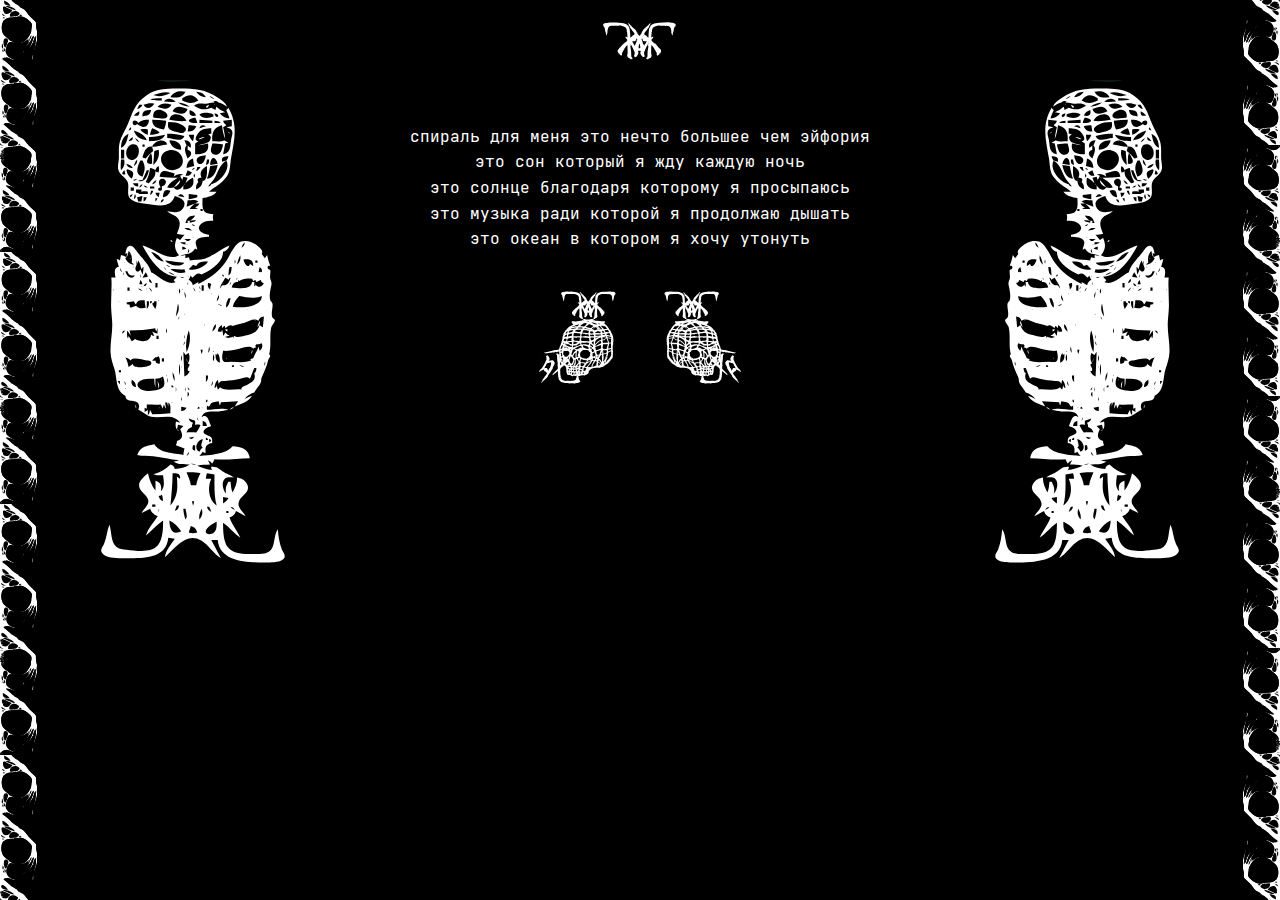
==== index.html @ f7bc1439 "init" ====
<!DOCTYPE html>
<html lang="">

<head>

    <meta charset="utf-8">
    <title>Демо</title>
    <meta name="description" content="Webzin 'взрослые_травмы' which included works created by the tsaptsarap community during the false spring, among which cresan anton, vesperarsncx, determinism and others. Mastered by zzza4em, supported by MNCLT, Kiev, 2021">
    <meta name="viewport" content="width=device-width">
    <link rel="icon" href="images/favicon.png">
    <meta property="og:image" content="assets/tsptsrp/prod/cover.jpg">
    <link href="https://fonts.googleapis.com/css2?family=Ubuntu+Mono:wght@400;700&display=swap" rel="stylesheet">
    <link rel="stylesheet" href="https://unpkg.com/swiper/swiper-bundle.css">
    <script src="https://unpkg.com/swiper/swiper-bundle.js"></script>
    <link rel="stylesheet" href="css/app.min.css">

</head>

<body>
<div class="main tsptsrp">
    <div id="swiper-root" class="swiper-container">
        <div class="swiper-wrapper">
            <div class="swiper-slide" data-hash="взрослые_травмы">
                <div class="zin-page">
                    <p id="swipe-info" class="tsptsrp-tip console-font">листать вправо</p>
                    <img class="img-responsive" src="assets/tsptsrp/prod/cover2--выгоревший-хром@60x80.png" alt="">
                </div>
            </div>
            <div class="swiper-slide" data-hash="epigraph">
                <div class="determinism" style="width: 100vw;">
                    <div class="determinism__content">
                        <img class="img-responsive filter-ink" src="assets/determinism/logo.svg" alt="" style="width: 80px; margin: 0 auto; padding-top: 20px;">
                        <div class="determinism__human">
                            <img class="determinism__human-img-1 img-responsive filter-ink" src="assets/determinism/human.svg" alt="">
                            <article class="article">
                                <p class="article__text console-font" style="text-align: center">
                                    спираль для меня это нечто большее чем эйфория<br>
                                    это сон который я жду каждую ночь<br>
                                    это солнце благодаря которому я просыпаюсь<br>
                                    это музыка ради которой я продолжаю дышать<br>
                                    это океан в котором я хочу утонуть
                                </p>
    <!--                            <h1 class="article__title">??</h1>-->
                                <div class="determinism__mind">
                                    <img class="img-responsive filter-ink determinism__mind-img-1" src="assets/determinism/mind.svg" alt="" style="">
                                    <img class="img-responsive filter-ink determinism__mind-img-2" src="assets/determinism/mind.svg" alt="" style="">
                                </div>
                            </article>
                            <img class="determinism__human-img-2 img-responsive filter-ink" src="assets/determinism/human.svg" alt="">
                        </div>
                    </div>
                </div>
                <style>
                    @media (max-width: 560px) {
                        .determinism {
                            max-width: 560px;
                            display: flex;
                            flex-direction: column;
                            align-items: center;
                            justify-content: center;
                        }
                    }
                </style>
            </div>
            <div class="swiper-slide" data-hash="параллельная_нефть">
                <div class="zin-page">
                    <img class="img-responsive" src="assets/tsptsrp/prod/07-параллельная_нефть.jpg" alt="">
                </div>
            </div>
            <div class="swiper-slide" data-hash="мечты_сбываются">
                <div class="zin-page">
                    <img class="img-responsive" src="assets/tsptsrp/prod/09-флеши-мечты_сбываются.jpg" alt="">
                </div>
            </div>
            <div class="swiper-slide" data-hash="fresh_meat">
                <div class="zin-page">
                    <img class="img-responsive" src="assets/tsptsrp/prod/13-white_meat.png" alt="">
                </div>
            </div>
            <div class="swiper-slide" data-hash="evening_meal">
                <div class="zin-page">
                    <img class="img-responsive" src="assets/tsptsrp/prod/16-evening_meal.png" alt="">
                </div>
            </div>
            <div class="swiper-slide" data-hash="firestarter">
                <div class="zin-page">
                    <img class="img-responsive" src="assets/tsptsrp/prod/firestarter.jpg" alt="">
                </div>
            </div>
            <div class="swiper-slide" data-hash="эвтаназия_манит">
                <div class="zin-page">
                    <img class="img-responsive" src="assets/tsptsrp/prod/04-флеши-эвтаназия_манит.jpg" alt="">
                </div>
            </div>
            <div class="swiper-slide" data-hash="эпитафия">
                <div class="zin-page">
                    <img class="img-responsive" src="assets/tsptsrp/prod/12-эпитафия.jpg" alt="">
                </div>
            </div>
            <div class="swiper-slide" data-hash="последнее_столетие">
                <div class="zin-page">
                    <img class="img-responsive" src="assets/tsptsrp/prod/05-последнее_столетие.jpg" alt="">
                </div>
            </div>
            <div class="swiper-slide" data-hash="министерство_культуры">
                <div class="zin-page">
                    <img class="img-responsive" src="assets/tsptsrp/prod/05-министерство_культуры.jpg" alt="">
                </div>
            </div>
            <div class="swiper-slide" data-hash="eternal">
                <div class="zin-page">
                    <img class="img-responsive" src="assets/tsptsrp/prod/14-eternal.png" alt="">
                </div>
            </div>
            <div class="swiper-slide" data-hash="metamorphosis">
                <div class="zin-page">
                    <img class="img-responsive" src="assets/tsptsrp/prod/15-metamorphosis.png" alt="">
                </div>
            </div>
            <div class="swiper-slide" data-hash="black_minded">
                <div class="zin-page">
                    <img class="img-responsive" src="assets/tsptsrp/prod/18-black_minded.png" alt="">
                </div>
            </div>
            <div class="swiper-slide" data-hash="are_you">
                <div class="zin-page">
                    <img class="img-responsive" src="assets/tsptsrp/prod/20-are_you.png" alt="">
                </div>
            </div>
            <div class="swiper-slide" data-hash="heavy_industry">
                <div class="zin-page">
                    <img class="img-responsive" src="assets/tsptsrp/prod/19-heavy_industry.png" alt="">
                </div>
            </div>
            <div class="swiper-slide" data-hash="they_online">
                <div class="zin-page">
                    <img class="img-responsive" src="assets/tsptsrp/prod/24-they_online.png" alt="">
                </div>
            </div>
            <div class="swiper-slide" data-hash="four_riders">
                <div class="zin-page">
                    <img class="img-responsive" src="assets/tsptsrp/prod/21-four_riders.png" alt="">
                </div>
            </div>
            <div class="swiper-slide" data-hash="acid_bath">
                <div class="zin-page">
                    <img class="img-responsive" src="assets/tsptsrp/prod/22-acidbask20.png" alt="">
                </div>
            </div>
            <div class="swiper-slide" data-hash="liquid_sanity">
                <div class="zin-page">
                    <img class="img-responsive" src="assets/tsptsrp/prod/23-liquid_sanity.png" alt="">
                </div>
            </div>
            <div class="swiper-slide" data-hash="элита_третьего_мира">
                <div class="zin-page">
                    <img class="img-responsive" src="assets/tsptsrp/prod/27-элита_третьего_мира-2.png" alt="">
                </div>
            </div>
            <div class="swiper-slide" data-hash="этого_хочет_бог">
                <div class="zin-page">
                    <img class="img-responsive" src="assets/tsptsrp/prod/28-этого_хочет_бог.png" alt="">
                </div>
            </div>
            <div class="swiper-slide" data-hash="лесной_сон">
                <div class="zin-page">
                    <img class="img-responsive" src="assets/tsptsrp/prod/29-лесной_сон.png" alt="">
                </div>
            </div>
            <div class="swiper-slide" data-hash="purest_wisdom">
                <div class="zin-page">
                    <img class="img-responsive" src="assets/tsptsrp/prod/32-purest-wisdom.png" alt="">
                </div>
            </div>
            <div class="swiper-slide" data-hash="acide_sombre">
                <div class="zin-page">
                    <img class="img-responsive" src="assets/tsptsrp/prod/30-персона-acide-sombre.png" alt="">
                </div>
            </div>
            <div class="swiper-slide" data-hash="hi-fi">
                <div class="zin-page">
                    <img class="img-responsive" src="assets/tsptsrp/prod/33-hifi.png" alt="">
                </div>
            </div>
            <div class="swiper-slide" data-hash="не_важно">
                <div class="zin-page">
                    <img class="img-responsive" src="assets/tsptsrp/prod/11-флеши-не_важно.jpg" alt="">
                </div>
            </div>
            <div class="swiper-slide" data-hash="credits" style="justify-content: center">
                <div class="fw-flex fw-text-center">
                <ul class="credits unlink-parent">
                    <li class="credits-item">
                        <header class="credits-item__header">
                            <h3 class="credits-item__name">
                                <a href="https://www.instagram.com/anton.kresan/" target="_blank">kresan<small class="credits-item__inst">@anton.kresan</small></a>
                            </h3>
                            <a class="credits-item__pages" href="#cresananton">09, 14, 15</a>
                        </header>
                    </li>
                    <li class="credits-item">
                        <header class="credits-item__header">
                            <h3 class="credits-item__name">
                                <a href="https://instagram.com/killswitch_tattoo?igshid=1sau4cgxme5sz" target="_blank">killswitch<small class="credits-item__inst">@killswitch_tattoo</small></a>
                            </h3>
                            <a class="credits-item__pages" href="#velvet_dream">13</a>
                        </header>
                    </li>
                    <li class="credits-item">
                        <header class="credits-item__header">
                            <h3 class="credits-item__name">
                                <a href="https://www.instagram.com/de_terminism/" target="_blank">determinism<small class="credits-item__inst">@determinism</small></a>
                            </h3>
                            <a class="credits-item__pages" href="#firestarter">04</a>
                        </header>
                    </li>
                    <li class="credits-item">
                        <header class="credits-item__header">
                            <h3 class="credits-item__name">
                                <a href="https://www.instagram.com/sasha_animal/" target="_blank">SAD<small class="credits-item__inst">@sasha_animal</small></a>
                            </h3>
                            <a class="credits-item__pages" href="#evening_meal">16</a>
                        </header>
                    </li>
                    <li class="credits-item">
                        <header class="credits-item__header">
                            <h3 class="credits-item__name">
                                <a href="https://www.instagram.com/broken.kos/" target="_blank">broken.kos<small class="credits-item__inst">@broken.kos</small></a>
                            </h3>
                            <a class="credits-item__pages" href="#nevermind">17</a>
                        </header>
                    </li>
                    <li class="credits-item">
                        <header class="credits-item__header">
                            <h3 class="credits-item__name">
                                <a href="https://www.instagram.com/reactive_mind/" target="_blank">reactive_mind<small class="credits-item__inst">@reactive_mind</small></a>
                            </h3>
                            <a class="credits-item__pages" href="#black_minded">18</a>
                        </header>
                    </li>
                    <li class="credits-item">
                        <header class="credits-item__header">
                            <h3 class="credits-item__name">
                                <a href="https://www.instagram.com/slavakononov/" target="_blank">GERTSOG<small class="credits-item__inst">@slavakononov</small></a>
                            </h3>
                            <a class="credits-item__pages" href="#heavy_industry">19</a>
                        </header>
                    </li>
                    <li class="credits-item">
                        <header class="credits-item__header">
                            <h3 class="credits-item__name">
                                <a href="https://www.instagram.com/ave__marina/" target="_blank">ave marina<small class="credits-item__inst">@ave__marina</small></a>
                            </h3>
                            <a class="credits-item__pages" href="#are_you">20</a>
                        </header>
                    </li>
                    <li class="credits-item">
                        <header class="credits-item__header">
                            <h3 class="credits-item__name">
                                <a href="https://www.instagram.com/mx_sft_/" target="_blank">mx sft<small class="credits-item__inst">@mx_sft_</small></a>
                            </h3>
                            <a class="credits-item__pages" href="#four_riders">21, 29</a>
                        </header>
                    </li>
                    <li class="credits-item">
                        <header class="credits-item__header">
                            <h3 class="credits-item__name">
                                <a href="https://www.instagram.com/potemki.ttt/" target="_blank">ПОТЕМКИ<small class="credits-item__inst">@potemki.ttt</small></a>
                            </h3>
                            <a class="credits-item__pages" href="#этого_хочет_бог">28</a>
                        </header>
                    </li>
                    <li class="credits-item">
                        <header class="credits-item__header">
                            <h3 class="credits-item__name">
                                <a href="https://www.instagram.com/acidbask/" target="_blank">acidbask<small class="credits-item__inst">@acidbask</small></a>
                            </h3>
                            <a class="credits-item__pages" href="#acid_bath">22</a>
                        </header>
                    </li>
                    <li class="credits-item">
                        <header class="credits-item__header">
                            <h3 class="credits-item__name">
                                <a href="https://www.instagram.com/dasetattoo/" target="_blank">termodaser<small class="credits-item__inst">@dasetattoo</small></a>
                            </h3>
                            <a class="credits-item__pages" href="#liquid_sanity">23</a>
                        </header>
                    </li>
                    <li class="credits-item">
                        <header class="credits-item__header">
                            <h3 class="credits-item__name">
                                <a href="https://www.instagram.com/dsmt/" target="_blank">dsmt<small class="credits-item__inst">@dsmt</small></a>
                            </h3>
                            <a class="credits-item__pages" href="#they_online">24</a>
                        </header>
                    </li>
                    <li class="credits-item">
                        <header class="credits-item__header">
                            <h3 class="credits-item__name">
                                <a href="https://www.instagram.com/staglaagh/" target="_blank">staglaagh<small class="credits-item__inst">@staglaagh</small></a>
                            </h3>
                            <a class="credits-item__pages" href="#не_за_горами">25</a>
                        </header>
                    </li>
                    <li class="credits-item">
                        <header class="credits-item__header">
                            <h3 class="credits-item__name">
                                <a href="https://www.instagram.com/delux_upgrade/" target="_blank">delux<small class="credits-item__inst">@delux_upgrade</small></a>
                            </h3>
                            <a class="credits-item__pages" href="#purest_wisdom">32</a>
                        </header>
                    </li>
                    <li class="credits-item">
                        <header class="credits-item__header">
                            <h3 class="credits-item__name">
                                <a href="https://www.instagram.com/darkery.iskra_tattoo/" target="_blank">darkery_iskra<small class="credits-item__inst">@darkery.iskra_tattoo</small></a>
                            </h3>
                            <a class="credits-item__pages" href="#hi-fi">33</a>
                        </header>
                    </li>
                    <li class="credits-item">
                        <header class="credits-item__header">
                            <h3 class="credits-item__name">
                                <a href="https://www.instagram.com/zzza4em/" target="_blank">зачем<small class="credits-item__inst">@zzza4em</small></a>
                            </h3>
                            <a class="credits-item__pages" href="#cover">curator</a>
                        </header>
                    </li>
                </ul>
                </div>
            </div>
        </div>
        <div class="swiper-pagination"></div>
    </div>
    <style>
        .swiper-slide {
            display: flex;
            align-items: center;
            background: black;
        }
        .swiper-pagination-bullet-active {
            background: black;
        }
    </style>
</div>
<template id="zin-page">
    <div class="swiper-slide" data-hash="детские_травмы">
        <div class="zin-page">
            <img class="img-responsive" src="assets/tsptsrp/prod/00-флеши-детские_травмы.jpg" alt="">
        </div>
    </div>
</template>
<script src="https://unpkg.com/splitting/dist/splitting.min.js"></script>
<script src="js/app.min.js"></script>
</body>
</html>
---- css/app.min.css ----
@charset "UTF-8";@import url(https://fonts.googleapis.com/css?family=Press+Start+2P);*,::after,::before{-webkit-box-sizing:border-box;box-sizing:border-box}html{font-family:sans-serif;line-height:1.15;-webkit-text-size-adjust:100%;-webkit-tap-highlight-color:transparent}article,aside,figcaption,figure,footer,header,hgroup,main,nav,section{display:block}body{margin:0;font-family:-apple-system,BlinkMacSystemFont,"Segoe UI",Roboto,"Helvetica Neue",Arial,"Noto Sans","Liberation Sans",sans-serif,"Apple Color Emoji","Segoe UI Emoji","Segoe UI Symbol","Noto Color Emoji";font-size:1rem;font-weight:400;line-height:1.5;color:#212529;text-align:left;background-color:#fff}[tabindex="-1"]:focus:not(:focus-visible){outline:0!important}hr{-webkit-box-sizing:content-box;box-sizing:content-box;height:0;overflow:visible}h1,h2,h3,h4,h5,h6{margin-top:0;margin-bottom:.5rem}p{margin-top:0;margin-bottom:1rem}abbr[data-original-title],abbr[title]{text-decoration:underline;-webkit-text-decoration:underline dotted;text-decoration:underline dotted;cursor:help;border-bottom:0;-webkit-text-decoration-skip-ink:none;text-decoration-skip-ink:none}address{margin-bottom:1rem;font-style:normal;line-height:inherit}dl,ol,ul{margin-top:0;margin-bottom:1rem}ol ol,ol ul,ul ol,ul ul{margin-bottom:0}dt{font-weight:700}dd{margin-bottom:.5rem;margin-left:0}blockquote{margin:0 0 1rem}b,strong{font-weight:bolder}small{font-size:80%}sub,sup{position:relative;font-size:75%;line-height:0;vertical-align:baseline}sub{bottom:-.25em}sup{top:-.5em}a{color:#007bff;text-decoration:none;background-color:transparent}a:hover{color:#0056b3;text-decoration:underline}a:not([href]):not([class]){color:inherit;text-decoration:none}a:not([href]):not([class]):hover{color:inherit;text-decoration:none}code,kbd,pre,samp{font-family:SFMono-Regular,Menlo,Monaco,Consolas,"Liberation Mono","Courier New",monospace;font-size:1em}pre{margin-top:0;margin-bottom:1rem;overflow:auto;-ms-overflow-style:scrollbar}figure{margin:0 0 1rem}img{vertical-align:middle;border-style:none}svg{overflow:hidden;vertical-align:middle}table{border-collapse:collapse}caption{padding-top:.75rem;padding-bottom:.75rem;color:#6c757d;text-align:left;caption-side:bottom}th{text-align:inherit;text-align:-webkit-match-parent}label{display:inline-block;margin-bottom:.5rem}button{border-radius:0}button:focus:not(:focus-visible){outline:0}button,input,optgroup,select,textarea{margin:0;font-family:inherit;font-size:inherit;line-height:inherit}button,input{overflow:visible}button,select{text-transform:none}[role=button]{cursor:pointer}select{word-wrap:normal}[type=button],[type=reset],[type=submit],button{-webkit-appearance:button}[type=button]:not(:disabled),[type=reset]:not(:disabled),[type=submit]:not(:disabled),button:not(:disabled){cursor:pointer}[type=button]::-moz-focus-inner,[type=reset]::-moz-focus-inner,[type=submit]::-moz-focus-inner,button::-moz-focus-inner{padding:0;border-style:none}input[type=checkbox],input[type=radio]{-webkit-box-sizing:border-box;box-sizing:border-box;padding:0}textarea{overflow:auto;resize:vertical}fieldset{min-width:0;padding:0;margin:0;border:0}legend{display:block;width:100%;max-width:100%;padding:0;margin-bottom:.5rem;font-size:1.5rem;line-height:inherit;color:inherit;white-space:normal}progress{vertical-align:baseline}[type=number]::-webkit-inner-spin-button,[type=number]::-webkit-outer-spin-button{height:auto}[type=search]{outline-offset:-2px;-webkit-appearance:none}[type=search]::-webkit-search-decoration{-webkit-appearance:none}::-webkit-file-upload-button{font:inherit;-webkit-appearance:button}output{display:inline-block}summary{display:list-item;cursor:pointer}template{display:none}[hidden]{display:none!important}@font-face{font-family:Soviet;font-style:normal;font-weight:400;src:local("Soviet"),url(../fonts/sovietlegacy.woff2) format("woff2")}@font-face{font-family:Soviet;font-style:normal;font-weight:700;src:local("Soviet"),url(../fonts/sovietlegacy.woff2) format("woff2")}@font-face{font-family:Soviet;font-style:normal;font-weight:800;src:local("Soviet"),url(../fonts/sovietlegacy.woff2) format("woff2")}@font-face{font-family:Soviet;font-style:normal;font-weight:900;src:local("Soviet"),url(../fonts/sovietlegacy.woff2) format("woff2")}@font-face{font-family:Clacon;font-style:normal;font-weight:400;src:local("Clacon"),url(../fonts/clacon.woff2) format("woff2")}@font-face{font-family:JetBrains;font-style:normal;font-weight:400;src:local("JetBrains"),url(../fonts/JetBrainsMono-Regular.woff2) format("woff2")}@font-face{font-family:JetBrains;font-style:normal;font-weight:500;src:local("JetBrains"),url(../fonts/JetBrainsMono-Medium.woff2) format("woff2")}@font-face{font-family:JetBrains;font-style:italic;font-weight:400;src:local("JetBrains"),url(../fonts/JetBrainsMono-Italic.woff2) format("woff2")}@font-face{font-family:JetBrains;font-style:normal;font-weight:700;src:local("JetBrains"),url(../fonts/JetBrainsMono-Bold.woff2) format("woff2")}::-webkit-input-placeholder{color:#666;color:#666}::-moz-placeholder{color:#666;color:#666}:-ms-input-placeholder{color:#666;color:#666}::-ms-input-placeholder{color:#666;color:#666}::placeholder{color:#666;color:#666}::-moz-selection{background-color:orange;color:#fff}::selection{background-color:orange;color:#fff}input,textarea{outline:0}input:focus:required:invalid,textarea:focus:required:invalid{border-color:red}input:required:valid,textarea:required:valid{border-color:green}body{font-family:JetBrains,sans-serif;font-size:16px;min-width:320px;position:relative;line-height:1.65;overflow-x:hidden;color:#333}.fw-text-center{text-align:center}*{margin:0;padding:0}body,html{width:100%;height:100%}body{position:relative;overflow:hidden}.noise{position:fixed;top:0;left:0;width:100vw;height:100vh;overflow:hidden;pointer-events:none;opacity:1;z-index:450}.noise:before{content:'';position:absolute;top:0;left:0;right:0;bottom:0;background:url(https://ice-creme.de/images/background-noise.png);pointer-events:none;will-change:background-position;-webkit-animation:noise 1s infinite alternate;animation:noise 1s infinite alternate}.lines{position:fixed;left:0;top:0;width:100vw;height:100vh;pointer-events:none;z-index:300;opacity:.6;will-change:opacity;-webkit-animation:opacity 3s linear infinite;animation:opacity 3s linear infinite}.lines:before{content:'';position:absolute;left:0;top:0;right:0;bottom:0;pointer-events:none;background:-webkit-gradient(linear,left top,left bottom,color-stop(50%,transparent),color-stop(51%,rgba(0,0,0,.5)));background:-o-linear-gradient(top,transparent 50%,rgba(0,0,0,.5) 51%);background:linear-gradient(to bottom,transparent 50%,rgba(0,0,0,.5) 51%);background-size:100% 4px;will-change:background,background-size;-webkit-animation:scanlines .2s linear infinite;animation:scanlines .2s linear infinite}.main{position:fixed;top:0;left:0;font-family:'Press Start 2P',cursive;color:#fff;width:100vw;height:100%;background:#000}.main .noise:before{background-size:150%}.main .vhs{will-change:text-shadow;-webkit-animation:rgbText 2s steps(9) 0s infinite alternate;animation:rgbText 2s steps(9) 0s infinite alternate}.main .vhs-img{-webkit-filter:invert(100%) drop-shadow(-1px 1px 8px rgba(255, 255, 255, .6)) drop-shadow(1px -1px 8px rgba(255, 255, 235, .7)) drop-shadow(0 0 1px rgba(251, 0, 231, .8)) drop-shadow(0 0 3px rgba(0, 233, 235, .8)) drop-shadow(0 0 3px rgba(0, 242, 14, .8)) drop-shadow(0 0 3px rgba(244, 45, 0, .8)) drop-shadow(0 0 3px rgba(59, 0, 226, .8));filter:invert(100%) drop-shadow(-1px 1px 8px rgba(255, 255, 255, .6)) drop-shadow(1px -1px 8px rgba(255, 255, 235, .7)) drop-shadow(0 0 1px rgba(251, 0, 231, .8)) drop-shadow(0 0 3px rgba(0, 233, 235, .8)) drop-shadow(0 0 3px rgba(0, 242, 14, .8)) drop-shadow(0 0 3px rgba(244, 45, 0, .8)) drop-shadow(0 0 3px rgba(59, 0, 226, .8))}.main .vhs-img--antinegative{-webkit-filter:drop-shadow(-1px 1px 8px rgba(255, 255, 255, .6)) drop-shadow(1px -1px 8px rgba(255, 255, 235, .7)) drop-shadow(0 0 1px rgba(251, 0, 231, .8)) drop-shadow(0 0 3px rgba(0, 233, 235, .8)) drop-shadow(0 0 3px rgba(0, 242, 14, .8)) drop-shadow(0 0 3px rgba(244, 45, 0, .8)) drop-shadow(0 0 3px rgba(59, 0, 226, .8));filter:drop-shadow(-1px 1px 8px rgba(255, 255, 255, .6)) drop-shadow(1px -1px 8px rgba(255, 255, 235, .7)) drop-shadow(0 0 1px rgba(251, 0, 231, .8)) drop-shadow(0 0 3px rgba(0, 233, 235, .8)) drop-shadow(0 0 3px rgba(0, 242, 14, .8)) drop-shadow(0 0 3px rgba(244, 45, 0, .8)) drop-shadow(0 0 3px rgba(59, 0, 226, .8))}.main .time{position:absolute;right:2rem;top:2rem;z-index:2;will-change:text-shadow;-webkit-animation:rgbText 1s steps(9) 0s infinite alternate;animation:rgbText 1s steps(9) 0s infinite alternate}.main .counter{position:absolute;left:2rem;bottom:2rem;z-index:2;will-change:text-shadow;-webkit-animation:rgbText 1s steps(9) 0s infinite alternate;animation:rgbText 1s steps(9) 0s infinite alternate}@-webkit-keyframes noise{0%,100%{background-position:0 0}10%{background-position:-5% -10%}20%{background-position:-15% 5%}30%{background-position:7% -25%}40%{background-position:20% 25%}50%{background-position:-25% 10%}60%{background-position:15% 5%}70%{background-position:0 15%}80%{background-position:25% 35%}90%{background-position:-10% 10%}}@keyframes noise{0%,100%{background-position:0 0}10%{background-position:-5% -10%}20%{background-position:-15% 5%}30%{background-position:7% -25%}40%{background-position:20% 25%}50%{background-position:-25% 10%}60%{background-position:15% 5%}70%{background-position:0 15%}80%{background-position:25% 35%}90%{background-position:-10% 10%}}@-webkit-keyframes opacity{0%{opacity:.6}20%{opacity:.3}35%{opacity:.5}50%{opacity:.8}60%{opacity:.4}80%{opacity:.7}100%{opacity:.6}}@keyframes opacity{0%{opacity:.6}20%{opacity:.3}35%{opacity:.5}50%{opacity:.8}60%{opacity:.4}80%{opacity:.7}100%{opacity:.6}}@-webkit-keyframes scanlines{from{background:-webkit-gradient(linear,left top,left bottom,color-stop(50%,transparent),color-stop(51%,rgba(0,0,0,.5)));background:linear-gradient(to bottom,transparent 50%,rgba(0,0,0,.5) 51%);background-size:100% 4px}to{background:-webkit-gradient(linear,left top,left bottom,color-stop(50%,rgba(0,0,0,.5)),color-stop(51%,transparent));background:linear-gradient(to bottom,rgba(0,0,0,.5) 50%,transparent 51%);background-size:100% 4px}}@keyframes scanlines{from{background:-webkit-gradient(linear,left top,left bottom,color-stop(50%,transparent),color-stop(51%,rgba(0,0,0,.5)));background:-o-linear-gradient(top,transparent 50%,rgba(0,0,0,.5) 51%);background:linear-gradient(to bottom,transparent 50%,rgba(0,0,0,.5) 51%);background-size:100% 4px}to{background:-webkit-gradient(linear,left top,left bottom,color-stop(50%,rgba(0,0,0,.5)),color-stop(51%,transparent));background:-o-linear-gradient(top,rgba(0,0,0,.5) 50%,transparent 51%);background:linear-gradient(to bottom,rgba(0,0,0,.5) 50%,transparent 51%);background-size:100% 4px}}@-webkit-keyframes rgbText{0%{text-shadow:-1px 1px 8px rgba(255,255,255,.6),1px -1px 8px rgba(255,255,235,.7),0 0 1px rgba(251,0,231,.8),0 0 3px rgba(0,233,235,.8),0 0 3px rgba(0,242,14,.8),0 0 3px rgba(244,45,0,.8),0 0 3px rgba(59,0,226,.8)}25%{text-shadow:-1px 1px 8px rgba(255,255,255,.6),1px -1px 8px rgba(255,255,235,.7),0 0 1px rgba(251,0,231,.8),0 0 3px rgba(0,233,235,.8),0 0 3px rgba(0,242,14,.8),0 0 3px rgba(244,45,0,.8),0 0 3px rgba(59,0,226,.8)}45%{text-shadow:-1px 1px 8px rgba(255,255,255,.6),1px -1px 8px rgba(255,255,235,.7),5px 0 1px rgba(251,0,231,.8),0 5px 1px rgba(0,233,235,.8),-5px 0 1px rgba(0,242,14,.8),0 -5px 1px rgba(244,45,0,.8),5px 0 1px rgba(59,0,226,.8)}50%{text-shadow:-1px 1px 8px rgba(255,255,255,.6),1px -1px 8px rgba(255,255,235,.7),-5px 0 1px rgba(251,0,231,.8),0 -5px 1px rgba(0,233,235,.8),5px 0 1px rgba(0,242,14,.8),0 5px 1px rgba(244,45,0,.8),-5px 0 1px rgba(59,0,226,.8)}55%{text-shadow:-1px 1px 8px rgba(255,255,255,.6),1px -1px 8px rgba(255,255,235,.7),0 0 3px rgba(251,0,231,.8),0 0 3px rgba(0,233,235,.8),0 0 3px rgba(0,242,14,.8),0 0 3px rgba(244,45,0,.8),0 0 3px rgba(59,0,226,.8)}90%{text-shadow:-1px 1px 8px rgba(255,255,255,.6),1px -1px 8px rgba(255,255,235,.7),-5px 0 1px rgba(251,0,231,.8),0 5px 1px rgba(0,233,235,.8),5px 0 1px rgba(0,242,14,.8),0 -5px 1px rgba(244,45,0,.8),5px 0 1px rgba(59,0,226,.8)}100%{text-shadow:-1px 1px 8px rgba(255,255,255,.6),1px -1px 8px rgba(255,255,235,.7),5px 0 1px rgba(251,0,231,.8),0 -5px 1px rgba(0,233,235,.8),-5px 0 1px rgba(0,242,14,.8),0 5px 1px rgba(244,45,0,.8),-5px 0 1px rgba(59,0,226,.8)}}@keyframes rgbText{0%{text-shadow:-1px 1px 8px rgba(255,255,255,.6),1px -1px 8px rgba(255,255,235,.7),0 0 1px rgba(251,0,231,.8),0 0 3px rgba(0,233,235,.8),0 0 3px rgba(0,242,14,.8),0 0 3px rgba(244,45,0,.8),0 0 3px rgba(59,0,226,.8)}25%{text-shadow:-1px 1px 8px rgba(255,255,255,.6),1px -1px 8px rgba(255,255,235,.7),0 0 1px rgba(251,0,231,.8),0 0 3px rgba(0,233,235,.8),0 0 3px rgba(0,242,14,.8),0 0 3px rgba(244,45,0,.8),0 0 3px rgba(59,0,226,.8)}45%{text-shadow:-1px 1px 8px rgba(255,255,255,.6),1px -1px 8px rgba(255,255,235,.7),5px 0 1px rgba(251,0,231,.8),0 5px 1px rgba(0,233,235,.8),-5px 0 1px rgba(0,242,14,.8),0 -5px 1px rgba(244,45,0,.8),5px 0 1px rgba(59,0,226,.8)}50%{text-shadow:-1px 1px 8px rgba(255,255,255,.6),1px -1px 8px rgba(255,255,235,.7),-5px 0 1px rgba(251,0,231,.8),0 -5px 1px rgba(0,233,235,.8),5px 0 1px rgba(0,242,14,.8),0 5px 1px rgba(244,45,0,.8),-5px 0 1px rgba(59,0,226,.8)}55%{text-shadow:-1px 1px 8px rgba(255,255,255,.6),1px -1px 8px rgba(255,255,235,.7),0 0 3px rgba(251,0,231,.8),0 0 3px rgba(0,233,235,.8),0 0 3px rgba(0,242,14,.8),0 0 3px rgba(244,45,0,.8),0 0 3px rgba(59,0,226,.8)}90%{text-shadow:-1px 1px 8px rgba(255,255,255,.6),1px -1px 8px rgba(255,255,235,.7),-5px 0 1px rgba(251,0,231,.8),0 5px 1px rgba(0,233,235,.8),5px 0 1px rgba(0,242,14,.8),0 -5px 1px rgba(244,45,0,.8),5px 0 1px rgba(59,0,226,.8)}100%{text-shadow:-1px 1px 8px rgba(255,255,255,.6),1px -1px 8px rgba(255,255,235,.7),5px 0 1px rgba(251,0,231,.8),0 -5px 1px rgba(0,233,235,.8),-5px 0 1px rgba(0,242,14,.8),0 5px 1px rgba(244,45,0,.8),-5px 0 1px rgba(59,0,226,.8)}}@-webkit-keyframes rgbImg{0%{-webkit-filter:invert(100%) drop-shadow(-1px 1px 8px rgba(255, 255, 255, .6)) drop-shadow(1px -1px 8px rgba(255, 255, 235, .7)) drop-shadow(0 0 1px rgba(251, 0, 231, .8)) drop-shadow(0 0 3px rgba(0, 233, 235, .8)) drop-shadow(0 0 3px rgba(0, 242, 14, .8)) drop-shadow(0 0 3px rgba(244, 45, 0, .8)) drop-shadow(0 0 3px rgba(59, 0, 226, .8));filter:invert(100%) drop-shadow(-1px 1px 8px rgba(255, 255, 255, .6)) drop-shadow(1px -1px 8px rgba(255, 255, 235, .7)) drop-shadow(0 0 1px rgba(251, 0, 231, .8)) drop-shadow(0 0 3px rgba(0, 233, 235, .8)) drop-shadow(0 0 3px rgba(0, 242, 14, .8)) drop-shadow(0 0 3px rgba(244, 45, 0, .8)) drop-shadow(0 0 3px rgba(59, 0, 226, .8))}25%{-webkit-filter:invert(100%) drop-shadow(-1px 1px 8px rgba(255, 255, 255, .6)) drop-shadow(1px -1px 8px rgba(255, 255, 235, .7)) drop-shadow(0 0 1px rgba(251, 0, 231, .8)) drop-shadow(0 0 3px rgba(0, 242, 14, .8)) drop-shadow(0 0 3px rgba(244, 45, 0, .8)) drop-shadow(0 0 3px rgba(59, 0, 226, .8));filter:invert(100%) drop-shadow(-1px 1px 8px rgba(255, 255, 255, .6)) drop-shadow(1px -1px 8px rgba(255, 255, 235, .7)) drop-shadow(0 0 1px rgba(251, 0, 231, .8)) drop-shadow(0 0 3px rgba(0, 242, 14, .8)) drop-shadow(0 0 3px rgba(244, 45, 0, .8)) drop-shadow(0 0 3px rgba(59, 0, 226, .8))}45%{-webkit-filter:invert(100%) drop-shadow(-1px 1px 8px rgba(255, 255, 255, .6)) drop-shadow(1px -1px 8px rgba(255, 255, 235, .7)) drop-shadow(5px 0 1px rgba(251, 0, 231, .8)) drop-shadow(0 5px 1px rgba(0, 233, 235, .8)) drop-shadow(-5px 0 1px rgba(0, 242, 14, .8)) drop-shadow(0 -5px 1px rgba(244, 45, 0, .8));filter:invert(100%) drop-shadow(-1px 1px 8px rgba(255, 255, 255, .6)) drop-shadow(1px -1px 8px rgba(255, 255, 235, .7)) drop-shadow(5px 0 1px rgba(251, 0, 231, .8)) drop-shadow(0 5px 1px rgba(0, 233, 235, .8)) drop-shadow(-5px 0 1px rgba(0, 242, 14, .8)) drop-shadow(0 -5px 1px rgba(244, 45, 0, .8))}50%{-webkit-filter:invert(100%) drop-shadow(-1px 1px 8px rgba(255, 255, 255, .6)) drop-shadow(1px -1px 8px rgba(255, 255, 235, .7)) drop-shadow(-5px 0 1px rgba(251, 0, 231, .8)) drop-shadow(0 -5px 1px rgba(0, 233, 235, .8)) drop-shadow(5px 0 1px rgba(0, 242, 14, .8)) drop-shadow(0 5px 1px rgba(244, 45, 0, .8)) drop-shadow(-5px 0 1px rgba(59, 0, 226, .8));filter:invert(100%) drop-shadow(-1px 1px 8px rgba(255, 255, 255, .6)) drop-shadow(1px -1px 8px rgba(255, 255, 235, .7)) drop-shadow(-5px 0 1px rgba(251, 0, 231, .8)) drop-shadow(0 -5px 1px rgba(0, 233, 235, .8)) drop-shadow(5px 0 1px rgba(0, 242, 14, .8)) drop-shadow(0 5px 1px rgba(244, 45, 0, .8)) drop-shadow(-5px 0 1px rgba(59, 0, 226, .8))}55%{-webkit-filter:invert(100%) drop-shadow(-1px 1px 8px rgba(255, 255, 255, .6)) drop-shadow(1px -1px 8px rgba(255, 255, 235, .7)) drop-shadow(0 0 3px rgba(251, 0, 231, .8)) drop-shadow(0 0 3px rgba(0, 233, 235, .8)) drop-shadow(0 0 3px rgba(244, 45, 0, .8)) drop-shadow(0 0 3px rgba(59, 0, 226, .8));filter:invert(100%) drop-shadow(-1px 1px 8px rgba(255, 255, 255, .6)) drop-shadow(1px -1px 8px rgba(255, 255, 235, .7)) drop-shadow(0 0 3px rgba(251, 0, 231, .8)) drop-shadow(0 0 3px rgba(0, 233, 235, .8)) drop-shadow(0 0 3px rgba(244, 45, 0, .8)) drop-shadow(0 0 3px rgba(59, 0, 226, .8))}90%{-webkit-filter:invert(100%) drop-shadow(-1px 1px 8px rgba(255, 255, 255, .6)) drop-shadow(1px -1px 8px rgba(255, 255, 235, .7)) drop-shadow(-5px 0 1px rgba(251, 0, 231, .8)) drop-shadow(0 5px 1px rgba(0, 233, 235, .8)) drop-shadow(0 -5px 1px rgba(244, 45, 0, .8)) drop-shadow(5px 0 1px rgba(59, 0, 226, .8));filter:invert(100%) drop-shadow(-1px 1px 8px rgba(255, 255, 255, .6)) drop-shadow(1px -1px 8px rgba(255, 255, 235, .7)) drop-shadow(-5px 0 1px rgba(251, 0, 231, .8)) drop-shadow(0 5px 1px rgba(0, 233, 235, .8)) drop-shadow(0 -5px 1px rgba(244, 45, 0, .8)) drop-shadow(5px 0 1px rgba(59, 0, 226, .8))}100%{-webkit-filter:invert(100%) drop-shadow(-1px 1px 8px rgba(255, 255, 255, .6)) drop-shadow(1px -1px 8px rgba(255, 255, 235, .7)) drop-shadow(5px 0 1px rgba(251, 0, 231, .8)) drop-shadow(0 -5px 1px rgba(0, 233, 235, .8)) drop-shadow(-5px 0 1px rgba(0, 242, 14, .8)) drop-shadow(0 5px 1px rgba(244, 45, 0, .8)) drop-shadow(-5px 0 1px rgba(59, 0, 226, .8));filter:invert(100%) drop-shadow(-1px 1px 8px rgba(255, 255, 255, .6)) drop-shadow(1px -1px 8px rgba(255, 255, 235, .7)) drop-shadow(5px 0 1px rgba(251, 0, 231, .8)) drop-shadow(0 -5px 1px rgba(0, 233, 235, .8)) drop-shadow(-5px 0 1px rgba(0, 242, 14, .8)) drop-shadow(0 5px 1px rgba(244, 45, 0, .8)) drop-shadow(-5px 0 1px rgba(59, 0, 226, .8))}}@keyframes rgbImg{0%{-webkit-filter:invert(100%) drop-shadow(-1px 1px 8px rgba(255, 255, 255, .6)) drop-shadow(1px -1px 8px rgba(255, 255, 235, .7)) drop-shadow(0 0 1px rgba(251, 0, 231, .8)) drop-shadow(0 0 3px rgba(0, 233, 235, .8)) drop-shadow(0 0 3px rgba(0, 242, 14, .8)) drop-shadow(0 0 3px rgba(244, 45, 0, .8)) drop-shadow(0 0 3px rgba(59, 0, 226, .8));filter:invert(100%) drop-shadow(-1px 1px 8px rgba(255, 255, 255, .6)) drop-shadow(1px -1px 8px rgba(255, 255, 235, .7)) drop-shadow(0 0 1px rgba(251, 0, 231, .8)) drop-shadow(0 0 3px rgba(0, 233, 235, .8)) drop-shadow(0 0 3px rgba(0, 242, 14, .8)) drop-shadow(0 0 3px rgba(244, 45, 0, .8)) drop-shadow(0 0 3px rgba(59, 0, 226, .8))}25%{-webkit-filter:invert(100%) drop-shadow(-1px 1px 8px rgba(255, 255, 255, .6)) drop-shadow(1px -1px 8px rgba(255, 255, 235, .7)) drop-shadow(0 0 1px rgba(251, 0, 231, .8)) drop-shadow(0 0 3px rgba(0, 242, 14, .8)) drop-shadow(0 0 3px rgba(244, 45, 0, .8)) drop-shadow(0 0 3px rgba(59, 0, 226, .8));filter:invert(100%) drop-shadow(-1px 1px 8px rgba(255, 255, 255, .6)) drop-shadow(1px -1px 8px rgba(255, 255, 235, .7)) drop-shadow(0 0 1px rgba(251, 0, 231, .8)) drop-shadow(0 0 3px rgba(0, 242, 14, .8)) drop-shadow(0 0 3px rgba(244, 45, 0, .8)) drop-shadow(0 0 3px rgba(59, 0, 226, .8))}45%{-webkit-filter:invert(100%) drop-shadow(-1px 1px 8px rgba(255, 255, 255, .6)) drop-shadow(1px -1px 8px rgba(255, 255, 235, .7)) drop-shadow(5px 0 1px rgba(251, 0, 231, .8)) drop-shadow(0 5px 1px rgba(0, 233, 235, .8)) drop-shadow(-5px 0 1px rgba(0, 242, 14, .8)) drop-shadow(0 -5px 1px rgba(244, 45, 0, .8));filter:invert(100%) drop-shadow(-1px 1px 8px rgba(255, 255, 255, .6)) drop-shadow(1px -1px 8px rgba(255, 255, 235, .7)) drop-shadow(5px 0 1px rgba(251, 0, 231, .8)) drop-shadow(0 5px 1px rgba(0, 233, 235, .8)) drop-shadow(-5px 0 1px rgba(0, 242, 14, .8)) drop-shadow(0 -5px 1px rgba(244, 45, 0, .8))}50%{-webkit-filter:invert(100%) drop-shadow(-1px 1px 8px rgba(255, 255, 255, .6)) drop-shadow(1px -1px 8px rgba(255, 255, 235, .7)) drop-shadow(-5px 0 1px rgba(251, 0, 231, .8)) drop-shadow(0 -5px 1px rgba(0, 233, 235, .8)) drop-shadow(5px 0 1px rgba(0, 242, 14, .8)) drop-shadow(0 5px 1px rgba(244, 45, 0, .8)) drop-shadow(-5px 0 1px rgba(59, 0, 226, .8));filter:invert(100%) drop-shadow(-1px 1px 8px rgba(255, 255, 255, .6)) drop-shadow(1px -1px 8px rgba(255, 255, 235, .7)) drop-shadow(-5px 0 1px rgba(251, 0, 231, .8)) drop-shadow(0 -5px 1px rgba(0, 233, 235, .8)) drop-shadow(5px 0 1px rgba(0, 242, 14, .8)) drop-shadow(0 5px 1px rgba(244, 45, 0, .8)) drop-shadow(-5px 0 1px rgba(59, 0, 226, .8))}55%{-webkit-filter:invert(100%) drop-shadow(-1px 1px 8px rgba(255, 255, 255, .6)) drop-shadow(1px -1px 8px rgba(255, 255, 235, .7)) drop-shadow(0 0 3px rgba(251, 0, 231, .8)) drop-shadow(0 0 3px rgba(0, 233, 235, .8)) drop-shadow(0 0 3px rgba(244, 45, 0, .8)) drop-shadow(0 0 3px rgba(59, 0, 226, .8));filter:invert(100%) drop-shadow(-1px 1px 8px rgba(255, 255, 255, .6)) drop-shadow(1px -1px 8px rgba(255, 255, 235, .7)) drop-shadow(0 0 3px rgba(251, 0, 231, .8)) drop-shadow(0 0 3px rgba(0, 233, 235, .8)) drop-shadow(0 0 3px rgba(244, 45, 0, .8)) drop-shadow(0 0 3px rgba(59, 0, 226, .8))}90%{-webkit-filter:invert(100%) drop-shadow(-1px 1px 8px rgba(255, 255, 255, .6)) drop-shadow(1px -1px 8px rgba(255, 255, 235, .7)) drop-shadow(-5px 0 1px rgba(251, 0, 231, .8)) drop-shadow(0 5px 1px rgba(0, 233, 235, .8)) drop-shadow(0 -5px 1px rgba(244, 45, 0, .8)) drop-shadow(5px 0 1px rgba(59, 0, 226, .8));filter:invert(100%) drop-shadow(-1px 1px 8px rgba(255, 255, 255, .6)) drop-shadow(1px -1px 8px rgba(255, 255, 235, .7)) drop-shadow(-5px 0 1px rgba(251, 0, 231, .8)) drop-shadow(0 5px 1px rgba(0, 233, 235, .8)) drop-shadow(0 -5px 1px rgba(244, 45, 0, .8)) drop-shadow(5px 0 1px rgba(59, 0, 226, .8))}100%{-webkit-filter:invert(100%) drop-shadow(-1px 1px 8px rgba(255, 255, 255, .6)) drop-shadow(1px -1px 8px rgba(255, 255, 235, .7)) drop-shadow(5px 0 1px rgba(251, 0, 231, .8)) drop-shadow(0 -5px 1px rgba(0, 233, 235, .8)) drop-shadow(-5px 0 1px rgba(0, 242, 14, .8)) drop-shadow(0 5px 1px rgba(244, 45, 0, .8)) drop-shadow(-5px 0 1px rgba(59, 0, 226, .8));filter:invert(100%) drop-shadow(-1px 1px 8px rgba(255, 255, 255, .6)) drop-shadow(1px -1px 8px rgba(255, 255, 235, .7)) drop-shadow(5px 0 1px rgba(251, 0, 231, .8)) drop-shadow(0 -5px 1px rgba(0, 233, 235, .8)) drop-shadow(-5px 0 1px rgba(0, 242, 14, .8)) drop-shadow(0 5px 1px rgba(244, 45, 0, .8)) drop-shadow(-5px 0 1px rgba(59, 0, 226, .8))}}@-webkit-keyframes type{0%,19%{opacity:0}100%,20%{opacity:1}}@keyframes type{0%,19%{opacity:0}100%,20%{opacity:1}}@-webkit-keyframes rotate-center{0%{-webkit-transform:rotate(0);transform:rotate(0)}100%{-webkit-transform:rotate(360deg);transform:rotate(360deg)}}@keyframes rotate-center{0%{-webkit-transform:rotate(0);transform:rotate(0)}20%{-webkit-transform:rotate(74deg) scale(1.1);transform:rotate(74deg) scale(1.1)}40%{-webkit-transform:rotate(148deg) scale(1.4);transform:rotate(148deg) scale(1.4)}60%{-webkit-transform:rotate(222deg) scale(1.2);transform:rotate(222deg) scale(1.2)}80%{-webkit-transform:rotate(296deg) scale(1);transform:rotate(296deg) scale(1)}100%{-webkit-transform:rotate(360deg);transform:rotate(360deg)}}.rotate-center{-webkit-animation:rotate-center 2.6s cubic-bezier(.95,.05,.795,.035) infinite both;animation:rotate-center 2.6s cubic-bezier(.95,.05,.795,.035) infinite both}.swiper-container{width:100vw;height:100vh;height:calc(var(--vh,1vh) * 100)}.title,h1,h2{font-family:Soviet,sans-serif}p{font-family:'Ubuntu Mono',monospace}.cover{display:-webkit-box;display:-ms-flexbox;display:flex}.cover__title{margin:auto;padding-bottom:50%;font-size:2.5em}.cover__title b{display:block;font-size:2.1em;position:relative;left:-5px;line-height:1}.cover__title--dsl{font-size:80px;padding-bottom:10px;word-break:break-word}.book-page{position:relative;height:100%;padding:20px;padding-top:2rem;padding-bottom:4rem;background-image:-webkit-gradient(linear,left top,left bottom,from(#212529),to(#333));background-image:-o-linear-gradient(#212529,#333);background-image:linear-gradient(#212529,#333);color:#d9f3ff;overflow-y:scroll}.book-page--flex{display:-webkit-box;display:-ms-flexbox;display:flex}.book-page--center{display:-webkit-box;display:-ms-flexbox;display:flex;-webkit-box-align:center;-ms-flex-align:center;align-items:center;-webkit-box-pack:center;-ms-flex-pack:center;justify-content:center}.book-page__credits{height:100%;padding:50px}.book-page__footer{position:absolute;bottom:0;left:0;right:0;text-align:center}.book-page__footer--static{position:static}.zin-page{display:-webkit-box;display:-ms-flexbox;display:flex;margin:0 auto;background:#000}.zin-page img{max-height:100vh;margin:0 auto}.credits{padding:0;margin:0;list-style:none}.credits-item__header{display:-webkit-box;display:-ms-flexbox;display:flex}.credits-item__name{margin-right:auto;font-family:Soviet,sans-serif}.credits-item__inst{padding-left:5px;font-family:JetBrains,monospace;font-size:11px;text-decoration:underline}.credits-item__pages{margin-left:15px;font-family:Soviet,sans-serif}.text-field p{font-size:1.3em}.img-responsive{display:block;max-width:100%}.i418{position:absolute;width:306px;top:0;-webkit-filter:invert(100%);filter:invert(100%)}.js-question{display:none}.js-question--visible{display:inline-block}.unlink-parent a{color:inherit;text-decoration:none}.unlink-parent a:active,.unlink-parent a:hover,.unlink-parent a:visited{color:inherit}.console-font{font-family:JetBrains,monospace;font-size:1.4em!important;line-height:1.6em}.slide-bottom{-webkit-animation:slide-bottom .5s cubic-bezier(.25,.46,.45,.94) both;animation:slide-bottom .5s cubic-bezier(.25,.46,.45,.94) both}@-webkit-keyframes slide-bottom{0%{-webkit-transform:translateY(-100px);transform:translateY(-100px)}100%{-webkit-transform:translateY(0);transform:translateY(0)}}@keyframes slide-bottom{0%{-webkit-transform:translateY(-100px);transform:translateY(-100px)}100%{-webkit-transform:translateY(0);transform:translateY(0)}}.determinism{position:relative;padding:0 37px}.determinism::before{content:'';position:absolute;left:0;top:0;bottom:0;background-image:url(../../assets/determinism/border.svg);-webkit-filter:invert(1);filter:invert(1);width:37px;background-repeat-x:no-repeat;background-repeat-y:repeat;background-position-x:-22px;background-size:60px;z-index:0}.determinism::after{content:'';position:absolute;right:0;top:0;bottom:0;background-image:url(../../assets/determinism/border.svg);-webkit-filter:invert(1);filter:invert(1);width:37px;background-repeat-x:no-repeat;background-repeat-y:repeat;background-position-x:-22px;background-size:60px;-webkit-transform:rotate(180deg);-ms-transform:rotate(180deg);transform:rotate(180deg);z-index:0}.determinism__content{height:100vh;overflow-y:auto}.determinism__human{display:-webkit-box;display:-ms-flexbox;display:flex;-ms-flex-pack:distribute;justify-content:space-around}.determinism__human-img-1{max-width:230px;width:100%;padding:20px 0}@media (max-width:1200px){.determinism__human-img-1{display:none}}.determinism__human-img-2{max-width:230px;width:100%;padding:20px 0;-webkit-transform:scaleX(-1);-ms-transform:scaleX(-1);transform:scaleX(-1)}@media (max-width:1200px){.determinism__human-img-2{display:none}}.determinism__mind{display:-webkit-box;display:-ms-flexbox;display:flex;-webkit-box-pack:center;-ms-flex-pack:center;justify-content:center}.determinism__mind-img-1{width:120px;padding-top:20px;margin-left:auto}.determinism__mind-img-2{width:120px;padding-top:20px;-webkit-transform:scaleX(-1);-ms-transform:scaleX(-1);transform:scaleX(-1);margin-right:auto}.filter-ink{-webkit-filter:invert(1);filter:invert(1)}.article{padding-top:4rem;padding-left:20px;padding-right:20px}.article h1,.article h2{margin-bottom:1.8rem;font-size:2.5em;text-align:center}@media (max-width:1200px){.article h1,.article h2{text-align:left;word-break:break-all;text-align:left}}.article p{max-width:630px;font-size:16px!important;margin:0 auto}::-webkit-scrollbar{width:0}.demo-intro{background:#212529;color:#eee;overflow:auto}.demo-intro__text{max-width:640px;padding-top:40px;padding-left:15px;padding-right:15px;padding-bottom:40px;margin:0 auto}.demo-intro__text h3{margin-top:20px}.demo-intro__text ol>li>ol{padding-left:20px;font-size:.8em}.tsptsrp-tip{opacity:0;visibility:hidden;position:absolute;color:#000;text-align:center;left:50%;margin-left:-83px;top:12px;-webkit-transform:translateX(-50%);-ms-transform:translateX(-50%);transform:translateX(-50%);font-size:15px!important;background:#fff;display:block;padding:3px 20px;-webkit-box-shadow:-3px 3px 14px -1px grey;box-shadow:-3px 3px 14px -1px grey;border-radius:2px}.tsptsrp-tip.slide-bottom{opacity:1;visibility:visible}
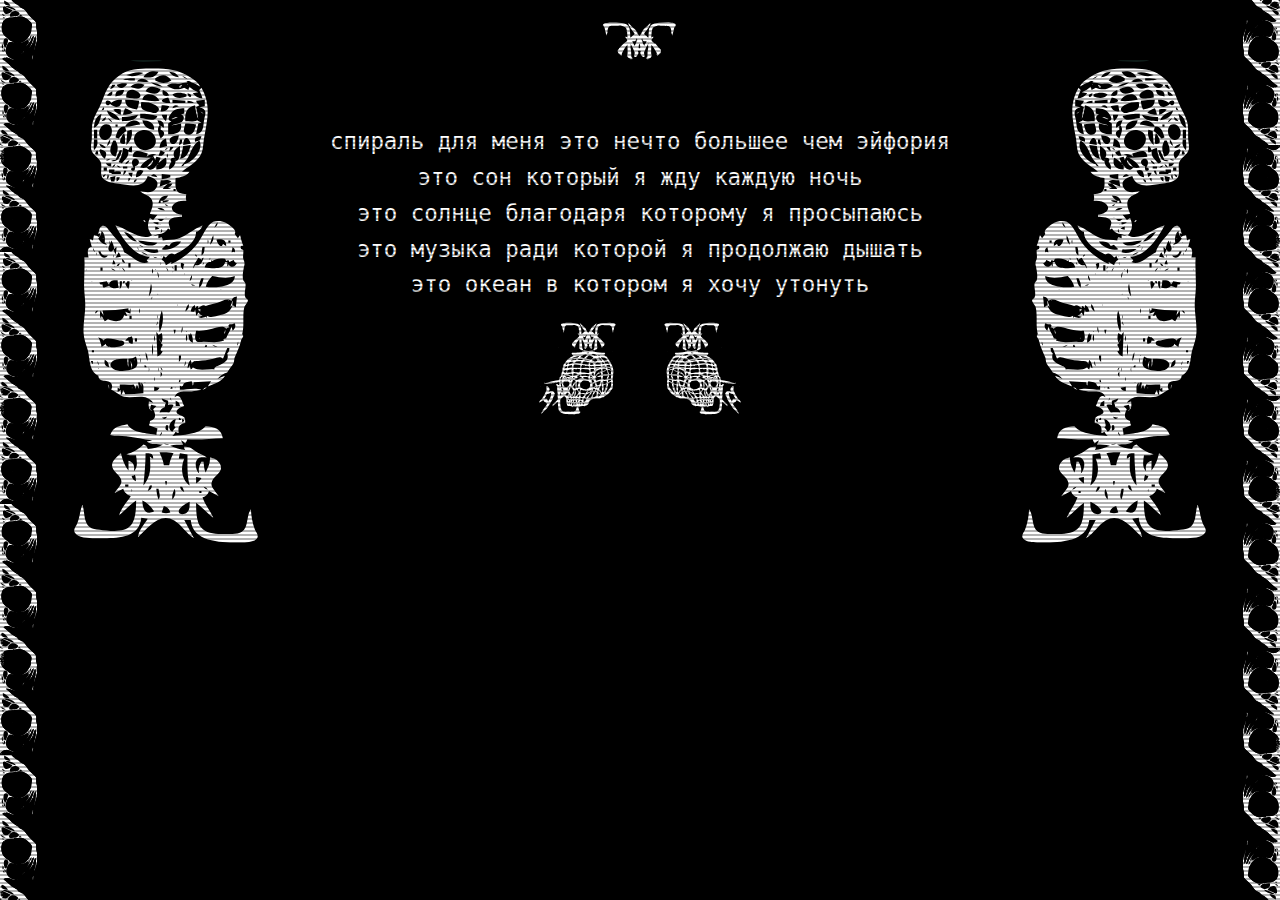
==== commit 9491b61d: "extend dsmt" ====
--- a/index.html
+++ b/index.html
@@ -17,7 +17,9 @@
 </head>
 
 <body>
+<div class="lines"></div>
 <div class="main tsptsrp">
+    <div class="noise"></div>
     <div id="swiper-root" class="swiper-container">
         <div class="swiper-wrapper">
             <div class="swiper-slide" data-hash="взрослые_травмы">
@@ -27,40 +29,22 @@
                 </div>
             </div>
             <div class="swiper-slide" data-hash="epigraph">
-                <div class="determinism" style="width: 100vw;">
-                    <div class="determinism__content">
-                        <img class="img-responsive filter-ink" src="assets/determinism/logo.svg" alt="" style="width: 80px; margin: 0 auto; padding-top: 20px;">
-                        <div class="determinism__human">
-                            <img class="determinism__human-img-1 img-responsive filter-ink" src="assets/determinism/human.svg" alt="">
+                <section class="page-quote">
+                    <div class="page-quote__wrap">
+                        <div class="page-quote__content">
                             <article class="article">
-                                <p class="article__text console-font" style="text-align: center">
+                                <p>
                                     спираль для меня это нечто большее чем эйфория<br>
                                     это сон который я жду каждую ночь<br>
                                     это солнце благодаря которому я просыпаюсь<br>
                                     это музыка ради которой я продолжаю дышать<br>
                                     это океан в котором я хочу утонуть
                                 </p>
-    <!--                            <h1 class="article__title">??</h1>-->
-                                <div class="determinism__mind">
-                                    <img class="img-responsive filter-ink determinism__mind-img-1" src="assets/determinism/mind.svg" alt="" style="">
-                                    <img class="img-responsive filter-ink determinism__mind-img-2" src="assets/determinism/mind.svg" alt="" style="">
-                                </div>
+                                <div class="page-quote__end-mark"></div>
                             </article>
-                            <img class="determinism__human-img-2 img-responsive filter-ink" src="assets/determinism/human.svg" alt="">
                         </div>
                     </div>
-                </div>
-                <style>
-                    @media (max-width: 560px) {
-                        .determinism {
-                            max-width: 560px;
-                            display: flex;
-                            flex-direction: column;
-                            align-items: center;
-                            justify-content: center;
-                        }
-                    }
-                </style>
+                </section>
             </div>
             <div class="swiper-slide" data-hash="параллельная_нефть">
                 <div class="zin-page">
@@ -77,6 +61,23 @@
                     <img class="img-responsive" src="assets/tsptsrp/prod/13-white_meat.png" alt="">
                 </div>
             </div>
+            <div class="swiper-slide" data-hash="quote1">
+                <section class="page-quote">
+                    <div class="page-quote__wrap">
+                        <div class="page-quote__content">
+                            <article class="article">
+                                <p>
+                                    видит бог я сделала всё возможное чтобы он вырос набожным ребенком<br>
+                                    каждый раз когда они приезжали мы молились,<br>
+                                    причастие каждую неделю, воскресная школа, ему никогда не терпелось, <br>
+                                    "у меня болят колени", - постоянно говорил он, но я знала что это во благо
+                                </p>
+                                <div class="page-quote__end-mark"></div>
+                            </article>
+                        </div>
+                    </div>
+                </section>
+            </div>
             <div class="swiper-slide" data-hash="evening_meal">
                 <div class="zin-page">
                     <img class="img-responsive" src="assets/tsptsrp/prod/16-evening_meal.png" alt="">
@@ -92,6 +93,25 @@
                     <img class="img-responsive" src="assets/tsptsrp/prod/04-флеши-эвтаназия_манит.jpg" alt="">
                 </div>
             </div>
+            <div class="swiper-slide" data-hash="quote2">
+                <div class="swiper-slide" data-hash="epigraph">
+                    <section class="page-quote">
+                        <div class="page-quote__wrap">
+                            <div class="page-quote__content">
+                                <article class="article">
+                                    <p>
+                                        бойся ты страны грибов<br>
+                                        хоть и манят её звуки<br>
+                                        встретишь ты там ничего<br>
+                                        кроме плача и разлуки
+                                    </p>
+                                    <div class="page-quote__end-mark"></div>
+                                </article>
+                            </div>
+                        </div>
+                    </section>
+                </div>
+            </div>
             <div class="swiper-slide" data-hash="эпитафия">
                 <div class="zin-page">
                     <img class="img-responsive" src="assets/tsptsrp/prod/12-эпитафия.jpg" alt="">
@@ -132,14 +152,29 @@
                     <img class="img-responsive" src="assets/tsptsrp/prod/19-heavy_industry.png" alt="">
                 </div>
             </div>
+            <div class="swiper-slide" data-hash="digital_sad">
+                <div class="zin-page">
+                    <img class="img-responsive" src="assets/tsptsrp/prod/digital_sad--white.jpg" alt="">
+                </div>
+            </div>
             <div class="swiper-slide" data-hash="they_online">
                 <div class="zin-page">
                     <img class="img-responsive" src="assets/tsptsrp/prod/24-they_online.png" alt="">
                 </div>
             </div>
+            <div class="swiper-slide" data-hash="serotonin_debt">
+                <div class="zin-page">
+                    <img class="img-responsive" src="assets/tsptsrp/prod/25-serotonin_debt.png" alt="">
+                </div>
+            </div>
+            <div class="swiper-slide" data-hash="error_commit">
+                <div class="zin-page">
+                    <img class="img-responsive" src="assets/tsptsrp/prod/25-error_commit.png" alt="">
+                </div>
+            </div>
             <div class="swiper-slide" data-hash="four_riders">
                 <div class="zin-page">
-                    <img class="img-responsive" src="assets/tsptsrp/prod/21-four_riders.png" alt="">
+                    <img class="img-responsive" src="assets/tsptsrp/prod/21-four_riders.v2.png" alt="">
                 </div>
             </div>
             <div class="swiper-slide" data-hash="acid_bath">
--- a/css/app.min.css
+++ b/css/app.min.css
@@ -1 +1 @@
-@charset "UTF-8";@import url(https://fonts.googleapis.com/css?family=Press+Start+2P);*,::after,::before{-webkit-box-sizing:border-box;box-sizing:border-box}html{font-family:sans-serif;line-height:1.15;-webkit-text-size-adjust:100%;-webkit-tap-highlight-color:transparent}article,aside,figcaption,figure,footer,header,hgroup,main,nav,section{display:block}body{margin:0;font-family:-apple-system,BlinkMacSystemFont,"Segoe UI",Roboto,"Helvetica Neue",Arial,"Noto Sans","Liberation Sans",sans-serif,"Apple Color Emoji","Segoe UI Emoji","Segoe UI Symbol","Noto Color Emoji";font-size:1rem;font-weight:400;line-height:1.5;color:#212529;text-align:left;background-color:#fff}[tabindex="-1"]:focus:not(:focus-visible){outline:0!important}hr{-webkit-box-sizing:content-box;box-sizing:content-box;height:0;overflow:visible}h1,h2,h3,h4,h5,h6{margin-top:0;margin-bottom:.5rem}p{margin-top:0;margin-bottom:1rem}abbr[data-original-title],abbr[title]{text-decoration:underline;-webkit-text-decoration:underline dotted;text-decoration:underline dotted;cursor:help;border-bottom:0;-webkit-text-decoration-skip-ink:none;text-decoration-skip-ink:none}address{margin-bottom:1rem;font-style:normal;line-height:inherit}dl,ol,ul{margin-top:0;margin-bottom:1rem}ol ol,ol ul,ul ol,ul ul{margin-bottom:0}dt{font-weight:700}dd{margin-bottom:.5rem;margin-left:0}blockquote{margin:0 0 1rem}b,strong{font-weight:bolder}small{font-size:80%}sub,sup{position:relative;font-size:75%;line-height:0;vertical-align:baseline}sub{bottom:-.25em}sup{top:-.5em}a{color:#007bff;text-decoration:none;background-color:transparent}a:hover{color:#0056b3;text-decoration:underline}a:not([href]):not([class]){color:inherit;text-decoration:none}a:not([href]):not([class]):hover{color:inherit;text-decoration:none}code,kbd,pre,samp{font-family:SFMono-Regular,Menlo,Monaco,Consolas,"Liberation Mono","Courier New",monospace;font-size:1em}pre{margin-top:0;margin-bottom:1rem;overflow:auto;-ms-overflow-style:scrollbar}figure{margin:0 0 1rem}img{vertical-align:middle;border-style:none}svg{overflow:hidden;vertical-align:middle}table{border-collapse:collapse}caption{padding-top:.75rem;padding-bottom:.75rem;color:#6c757d;text-align:left;caption-side:bottom}th{text-align:inherit;text-align:-webkit-match-parent}label{display:inline-block;margin-bottom:.5rem}button{border-radius:0}button:focus:not(:focus-visible){outline:0}button,input,optgroup,select,textarea{margin:0;font-family:inherit;font-size:inherit;line-height:inherit}button,input{overflow:visible}button,select{text-transform:none}[role=button]{cursor:pointer}select{word-wrap:normal}[type=button],[type=reset],[type=submit],button{-webkit-appearance:button}[type=button]:not(:disabled),[type=reset]:not(:disabled),[type=submit]:not(:disabled),button:not(:disabled){cursor:pointer}[type=button]::-moz-focus-inner,[type=reset]::-moz-focus-inner,[type=submit]::-moz-focus-inner,button::-moz-focus-inner{padding:0;border-style:none}input[type=checkbox],input[type=radio]{-webkit-box-sizing:border-box;box-sizing:border-box;padding:0}textarea{overflow:auto;resize:vertical}fieldset{min-width:0;padding:0;margin:0;border:0}legend{display:block;width:100%;max-width:100%;padding:0;margin-bottom:.5rem;font-size:1.5rem;line-height:inherit;color:inherit;white-space:normal}progress{vertical-align:baseline}[type=number]::-webkit-inner-spin-button,[type=number]::-webkit-outer-spin-button{height:auto}[type=search]{outline-offset:-2px;-webkit-appearance:none}[type=search]::-webkit-search-decoration{-webkit-appearance:none}::-webkit-file-upload-button{font:inherit;-webkit-appearance:button}output{display:inline-block}summary{display:list-item;cursor:pointer}template{display:none}[hidden]{display:none!important}@font-face{font-family:Soviet;font-style:normal;font-weight:400;src:local("Soviet"),url(../fonts/sovietlegacy.woff2) format("woff2")}@font-face{font-family:Soviet;font-style:normal;font-weight:700;src:local("Soviet"),url(../fonts/sovietlegacy.woff2) format("woff2")}@font-face{font-family:Soviet;font-style:normal;font-weight:800;src:local("Soviet"),url(../fonts/sovietlegacy.woff2) format("woff2")}@font-face{font-family:Soviet;font-style:normal;font-weight:900;src:local("Soviet"),url(../fonts/sovietlegacy.woff2) format("woff2")}@font-face{font-family:Clacon;font-style:normal;font-weight:400;src:local("Clacon"),url(../fonts/clacon.woff2) format("woff2")}@font-face{font-family:JetBrains;font-style:normal;font-weight:400;src:local("JetBrains"),url(../fonts/JetBrainsMono-Regular.woff2) format("woff2")}@font-face{font-family:JetBrains;font-style:normal;font-weight:500;src:local("JetBrains"),url(../fonts/JetBrainsMono-Medium.woff2) format("woff2")}@font-face{font-family:JetBrains;font-style:italic;font-weight:400;src:local("JetBrains"),url(../fonts/JetBrainsMono-Italic.woff2) format("woff2")}@font-face{font-family:JetBrains;font-style:normal;font-weight:700;src:local("JetBrains"),url(../fonts/JetBrainsMono-Bold.woff2) format("woff2")}::-webkit-input-placeholder{color:#666;color:#666}::-moz-placeholder{color:#666;color:#666}:-ms-input-placeholder{color:#666;color:#666}::-ms-input-placeholder{color:#666;color:#666}::placeholder{color:#666;color:#666}::-moz-selection{background-color:orange;color:#fff}::selection{background-color:orange;color:#fff}input,textarea{outline:0}input:focus:required:invalid,textarea:focus:required:invalid{border-color:red}input:required:valid,textarea:required:valid{border-color:green}body{font-family:JetBrains,sans-serif;font-size:16px;min-width:320px;position:relative;line-height:1.65;overflow-x:hidden;color:#333}.fw-text-center{text-align:center}*{margin:0;padding:0}body,html{width:100%;height:100%}body{position:relative;overflow:hidden}.noise{position:fixed;top:0;left:0;width:100vw;height:100vh;overflow:hidden;pointer-events:none;opacity:1;z-index:450}.noise:before{content:'';position:absolute;top:0;left:0;right:0;bottom:0;background:url(https://ice-creme.de/images/background-noise.png);pointer-events:none;will-change:background-position;-webkit-animation:noise 1s infinite alternate;animation:noise 1s infinite alternate}.lines{position:fixed;left:0;top:0;width:100vw;height:100vh;pointer-events:none;z-index:300;opacity:.6;will-change:opacity;-webkit-animation:opacity 3s linear infinite;animation:opacity 3s linear infinite}.lines:before{content:'';position:absolute;left:0;top:0;right:0;bottom:0;pointer-events:none;background:-webkit-gradient(linear,left top,left bottom,color-stop(50%,transparent),color-stop(51%,rgba(0,0,0,.5)));background:-o-linear-gradient(top,transparent 50%,rgba(0,0,0,.5) 51%);background:linear-gradient(to bottom,transparent 50%,rgba(0,0,0,.5) 51%);background-size:100% 4px;will-change:background,background-size;-webkit-animation:scanlines .2s linear infinite;animation:scanlines .2s linear infinite}.main{position:fixed;top:0;left:0;font-family:'Press Start 2P',cursive;color:#fff;width:100vw;height:100%;background:#000}.main .noise:before{background-size:150%}.main .vhs{will-change:text-shadow;-webkit-animation:rgbText 2s steps(9) 0s infinite alternate;animation:rgbText 2s steps(9) 0s infinite alternate}.main .vhs-img{-webkit-filter:invert(100%) drop-shadow(-1px 1px 8px rgba(255, 255, 255, .6)) drop-shadow(1px -1px 8px rgba(255, 255, 235, .7)) drop-shadow(0 0 1px rgba(251, 0, 231, .8)) drop-shadow(0 0 3px rgba(0, 233, 235, .8)) drop-shadow(0 0 3px rgba(0, 242, 14, .8)) drop-shadow(0 0 3px rgba(244, 45, 0, .8)) drop-shadow(0 0 3px rgba(59, 0, 226, .8));filter:invert(100%) drop-shadow(-1px 1px 8px rgba(255, 255, 255, .6)) drop-shadow(1px -1px 8px rgba(255, 255, 235, .7)) drop-shadow(0 0 1px rgba(251, 0, 231, .8)) drop-shadow(0 0 3px rgba(0, 233, 235, .8)) drop-shadow(0 0 3px rgba(0, 242, 14, .8)) drop-shadow(0 0 3px rgba(244, 45, 0, .8)) drop-shadow(0 0 3px rgba(59, 0, 226, .8))}.main .vhs-img--antinegative{-webkit-filter:drop-shadow(-1px 1px 8px rgba(255, 255, 255, .6)) drop-shadow(1px -1px 8px rgba(255, 255, 235, .7)) drop-shadow(0 0 1px rgba(251, 0, 231, .8)) drop-shadow(0 0 3px rgba(0, 233, 235, .8)) drop-shadow(0 0 3px rgba(0, 242, 14, .8)) drop-shadow(0 0 3px rgba(244, 45, 0, .8)) drop-shadow(0 0 3px rgba(59, 0, 226, .8));filter:drop-shadow(-1px 1px 8px rgba(255, 255, 255, .6)) drop-shadow(1px -1px 8px rgba(255, 255, 235, .7)) drop-shadow(0 0 1px rgba(251, 0, 231, .8)) drop-shadow(0 0 3px rgba(0, 233, 235, .8)) drop-shadow(0 0 3px rgba(0, 242, 14, .8)) drop-shadow(0 0 3px rgba(244, 45, 0, .8)) drop-shadow(0 0 3px rgba(59, 0, 226, .8))}.main .time{position:absolute;right:2rem;top:2rem;z-index:2;will-change:text-shadow;-webkit-animation:rgbText 1s steps(9) 0s infinite alternate;animation:rgbText 1s steps(9) 0s infinite alternate}.main .counter{position:absolute;left:2rem;bottom:2rem;z-index:2;will-change:text-shadow;-webkit-animation:rgbText 1s steps(9) 0s infinite alternate;animation:rgbText 1s steps(9) 0s infinite alternate}@-webkit-keyframes noise{0%,100%{background-position:0 0}10%{background-position:-5% -10%}20%{background-position:-15% 5%}30%{background-position:7% -25%}40%{background-position:20% 25%}50%{background-position:-25% 10%}60%{background-position:15% 5%}70%{background-position:0 15%}80%{background-position:25% 35%}90%{background-position:-10% 10%}}@keyframes noise{0%,100%{background-position:0 0}10%{background-position:-5% -10%}20%{background-position:-15% 5%}30%{background-position:7% -25%}40%{background-position:20% 25%}50%{background-position:-25% 10%}60%{background-position:15% 5%}70%{background-position:0 15%}80%{background-position:25% 35%}90%{background-position:-10% 10%}}@-webkit-keyframes opacity{0%{opacity:.6}20%{opacity:.3}35%{opacity:.5}50%{opacity:.8}60%{opacity:.4}80%{opacity:.7}100%{opacity:.6}}@keyframes opacity{0%{opacity:.6}20%{opacity:.3}35%{opacity:.5}50%{opacity:.8}60%{opacity:.4}80%{opacity:.7}100%{opacity:.6}}@-webkit-keyframes scanlines{from{background:-webkit-gradient(linear,left top,left bottom,color-stop(50%,transparent),color-stop(51%,rgba(0,0,0,.5)));background:linear-gradient(to bottom,transparent 50%,rgba(0,0,0,.5) 51%);background-size:100% 4px}to{background:-webkit-gradient(linear,left top,left bottom,color-stop(50%,rgba(0,0,0,.5)),color-stop(51%,transparent));background:linear-gradient(to bottom,rgba(0,0,0,.5) 50%,transparent 51%);background-size:100% 4px}}@keyframes scanlines{from{background:-webkit-gradient(linear,left top,left bottom,color-stop(50%,transparent),color-stop(51%,rgba(0,0,0,.5)));background:-o-linear-gradient(top,transparent 50%,rgba(0,0,0,.5) 51%);background:linear-gradient(to bottom,transparent 50%,rgba(0,0,0,.5) 51%);background-size:100% 4px}to{background:-webkit-gradient(linear,left top,left bottom,color-stop(50%,rgba(0,0,0,.5)),color-stop(51%,transparent));background:-o-linear-gradient(top,rgba(0,0,0,.5) 50%,transparent 51%);background:linear-gradient(to bottom,rgba(0,0,0,.5) 50%,transparent 51%);background-size:100% 4px}}@-webkit-keyframes rgbText{0%{text-shadow:-1px 1px 8px rgba(255,255,255,.6),1px -1px 8px rgba(255,255,235,.7),0 0 1px rgba(251,0,231,.8),0 0 3px rgba(0,233,235,.8),0 0 3px rgba(0,242,14,.8),0 0 3px rgba(244,45,0,.8),0 0 3px rgba(59,0,226,.8)}25%{text-shadow:-1px 1px 8px rgba(255,255,255,.6),1px -1px 8px rgba(255,255,235,.7),0 0 1px rgba(251,0,231,.8),0 0 3px rgba(0,233,235,.8),0 0 3px rgba(0,242,14,.8),0 0 3px rgba(244,45,0,.8),0 0 3px rgba(59,0,226,.8)}45%{text-shadow:-1px 1px 8px rgba(255,255,255,.6),1px -1px 8px rgba(255,255,235,.7),5px 0 1px rgba(251,0,231,.8),0 5px 1px rgba(0,233,235,.8),-5px 0 1px rgba(0,242,14,.8),0 -5px 1px rgba(244,45,0,.8),5px 0 1px rgba(59,0,226,.8)}50%{text-shadow:-1px 1px 8px rgba(255,255,255,.6),1px -1px 8px rgba(255,255,235,.7),-5px 0 1px rgba(251,0,231,.8),0 -5px 1px rgba(0,233,235,.8),5px 0 1px rgba(0,242,14,.8),0 5px 1px rgba(244,45,0,.8),-5px 0 1px rgba(59,0,226,.8)}55%{text-shadow:-1px 1px 8px rgba(255,255,255,.6),1px -1px 8px rgba(255,255,235,.7),0 0 3px rgba(251,0,231,.8),0 0 3px rgba(0,233,235,.8),0 0 3px rgba(0,242,14,.8),0 0 3px rgba(244,45,0,.8),0 0 3px rgba(59,0,226,.8)}90%{text-shadow:-1px 1px 8px rgba(255,255,255,.6),1px -1px 8px rgba(255,255,235,.7),-5px 0 1px rgba(251,0,231,.8),0 5px 1px rgba(0,233,235,.8),5px 0 1px rgba(0,242,14,.8),0 -5px 1px rgba(244,45,0,.8),5px 0 1px rgba(59,0,226,.8)}100%{text-shadow:-1px 1px 8px rgba(255,255,255,.6),1px -1px 8px rgba(255,255,235,.7),5px 0 1px rgba(251,0,231,.8),0 -5px 1px rgba(0,233,235,.8),-5px 0 1px rgba(0,242,14,.8),0 5px 1px rgba(244,45,0,.8),-5px 0 1px rgba(59,0,226,.8)}}@keyframes rgbText{0%{text-shadow:-1px 1px 8px rgba(255,255,255,.6),1px -1px 8px rgba(255,255,235,.7),0 0 1px rgba(251,0,231,.8),0 0 3px rgba(0,233,235,.8),0 0 3px rgba(0,242,14,.8),0 0 3px rgba(244,45,0,.8),0 0 3px rgba(59,0,226,.8)}25%{text-shadow:-1px 1px 8px rgba(255,255,255,.6),1px -1px 8px rgba(255,255,235,.7),0 0 1px rgba(251,0,231,.8),0 0 3px rgba(0,233,235,.8),0 0 3px rgba(0,242,14,.8),0 0 3px rgba(244,45,0,.8),0 0 3px rgba(59,0,226,.8)}45%{text-shadow:-1px 1px 8px rgba(255,255,255,.6),1px -1px 8px rgba(255,255,235,.7),5px 0 1px rgba(251,0,231,.8),0 5px 1px rgba(0,233,235,.8),-5px 0 1px rgba(0,242,14,.8),0 -5px 1px rgba(244,45,0,.8),5px 0 1px rgba(59,0,226,.8)}50%{text-shadow:-1px 1px 8px rgba(255,255,255,.6),1px -1px 8px rgba(255,255,235,.7),-5px 0 1px rgba(251,0,231,.8),0 -5px 1px rgba(0,233,235,.8),5px 0 1px rgba(0,242,14,.8),0 5px 1px rgba(244,45,0,.8),-5px 0 1px rgba(59,0,226,.8)}55%{text-shadow:-1px 1px 8px rgba(255,255,255,.6),1px -1px 8px rgba(255,255,235,.7),0 0 3px rgba(251,0,231,.8),0 0 3px rgba(0,233,235,.8),0 0 3px rgba(0,242,14,.8),0 0 3px rgba(244,45,0,.8),0 0 3px rgba(59,0,226,.8)}90%{text-shadow:-1px 1px 8px rgba(255,255,255,.6),1px -1px 8px rgba(255,255,235,.7),-5px 0 1px rgba(251,0,231,.8),0 5px 1px rgba(0,233,235,.8),5px 0 1px rgba(0,242,14,.8),0 -5px 1px rgba(244,45,0,.8),5px 0 1px rgba(59,0,226,.8)}100%{text-shadow:-1px 1px 8px rgba(255,255,255,.6),1px -1px 8px rgba(255,255,235,.7),5px 0 1px rgba(251,0,231,.8),0 -5px 1px rgba(0,233,235,.8),-5px 0 1px rgba(0,242,14,.8),0 5px 1px rgba(244,45,0,.8),-5px 0 1px rgba(59,0,226,.8)}}@-webkit-keyframes rgbImg{0%{-webkit-filter:invert(100%) drop-shadow(-1px 1px 8px rgba(255, 255, 255, .6)) drop-shadow(1px -1px 8px rgba(255, 255, 235, .7)) drop-shadow(0 0 1px rgba(251, 0, 231, .8)) drop-shadow(0 0 3px rgba(0, 233, 235, .8)) drop-shadow(0 0 3px rgba(0, 242, 14, .8)) drop-shadow(0 0 3px rgba(244, 45, 0, .8)) drop-shadow(0 0 3px rgba(59, 0, 226, .8));filter:invert(100%) drop-shadow(-1px 1px 8px rgba(255, 255, 255, .6)) drop-shadow(1px -1px 8px rgba(255, 255, 235, .7)) drop-shadow(0 0 1px rgba(251, 0, 231, .8)) drop-shadow(0 0 3px rgba(0, 233, 235, .8)) drop-shadow(0 0 3px rgba(0, 242, 14, .8)) drop-shadow(0 0 3px rgba(244, 45, 0, .8)) drop-shadow(0 0 3px rgba(59, 0, 226, .8))}25%{-webkit-filter:invert(100%) drop-shadow(-1px 1px 8px rgba(255, 255, 255, .6)) drop-shadow(1px -1px 8px rgba(255, 255, 235, .7)) drop-shadow(0 0 1px rgba(251, 0, 231, .8)) drop-shadow(0 0 3px rgba(0, 242, 14, .8)) drop-shadow(0 0 3px rgba(244, 45, 0, .8)) drop-shadow(0 0 3px rgba(59, 0, 226, .8));filter:invert(100%) drop-shadow(-1px 1px 8px rgba(255, 255, 255, .6)) drop-shadow(1px -1px 8px rgba(255, 255, 235, .7)) drop-shadow(0 0 1px rgba(251, 0, 231, .8)) drop-shadow(0 0 3px rgba(0, 242, 14, .8)) drop-shadow(0 0 3px rgba(244, 45, 0, .8)) drop-shadow(0 0 3px rgba(59, 0, 226, .8))}45%{-webkit-filter:invert(100%) drop-shadow(-1px 1px 8px rgba(255, 255, 255, .6)) drop-shadow(1px -1px 8px rgba(255, 255, 235, .7)) drop-shadow(5px 0 1px rgba(251, 0, 231, .8)) drop-shadow(0 5px 1px rgba(0, 233, 235, .8)) drop-shadow(-5px 0 1px rgba(0, 242, 14, .8)) drop-shadow(0 -5px 1px rgba(244, 45, 0, .8));filter:invert(100%) drop-shadow(-1px 1px 8px rgba(255, 255, 255, .6)) drop-shadow(1px -1px 8px rgba(255, 255, 235, .7)) drop-shadow(5px 0 1px rgba(251, 0, 231, .8)) drop-shadow(0 5px 1px rgba(0, 233, 235, .8)) drop-shadow(-5px 0 1px rgba(0, 242, 14, .8)) drop-shadow(0 -5px 1px rgba(244, 45, 0, .8))}50%{-webkit-filter:invert(100%) drop-shadow(-1px 1px 8px rgba(255, 255, 255, .6)) drop-shadow(1px -1px 8px rgba(255, 255, 235, .7)) drop-shadow(-5px 0 1px rgba(251, 0, 231, .8)) drop-shadow(0 -5px 1px rgba(0, 233, 235, .8)) drop-shadow(5px 0 1px rgba(0, 242, 14, .8)) drop-shadow(0 5px 1px rgba(244, 45, 0, .8)) drop-shadow(-5px 0 1px rgba(59, 0, 226, .8));filter:invert(100%) drop-shadow(-1px 1px 8px rgba(255, 255, 255, .6)) drop-shadow(1px -1px 8px rgba(255, 255, 235, .7)) drop-shadow(-5px 0 1px rgba(251, 0, 231, .8)) drop-shadow(0 -5px 1px rgba(0, 233, 235, .8)) drop-shadow(5px 0 1px rgba(0, 242, 14, .8)) drop-shadow(0 5px 1px rgba(244, 45, 0, .8)) drop-shadow(-5px 0 1px rgba(59, 0, 226, .8))}55%{-webkit-filter:invert(100%) drop-shadow(-1px 1px 8px rgba(255, 255, 255, .6)) drop-shadow(1px -1px 8px rgba(255, 255, 235, .7)) drop-shadow(0 0 3px rgba(251, 0, 231, .8)) drop-shadow(0 0 3px rgba(0, 233, 235, .8)) drop-shadow(0 0 3px rgba(244, 45, 0, .8)) drop-shadow(0 0 3px rgba(59, 0, 226, .8));filter:invert(100%) drop-shadow(-1px 1px 8px rgba(255, 255, 255, .6)) drop-shadow(1px -1px 8px rgba(255, 255, 235, .7)) drop-shadow(0 0 3px rgba(251, 0, 231, .8)) drop-shadow(0 0 3px rgba(0, 233, 235, .8)) drop-shadow(0 0 3px rgba(244, 45, 0, .8)) drop-shadow(0 0 3px rgba(59, 0, 226, .8))}90%{-webkit-filter:invert(100%) drop-shadow(-1px 1px 8px rgba(255, 255, 255, .6)) drop-shadow(1px -1px 8px rgba(255, 255, 235, .7)) drop-shadow(-5px 0 1px rgba(251, 0, 231, .8)) drop-shadow(0 5px 1px rgba(0, 233, 235, .8)) drop-shadow(0 -5px 1px rgba(244, 45, 0, .8)) drop-shadow(5px 0 1px rgba(59, 0, 226, .8));filter:invert(100%) drop-shadow(-1px 1px 8px rgba(255, 255, 255, .6)) drop-shadow(1px -1px 8px rgba(255, 255, 235, .7)) drop-shadow(-5px 0 1px rgba(251, 0, 231, .8)) drop-shadow(0 5px 1px rgba(0, 233, 235, .8)) drop-shadow(0 -5px 1px rgba(244, 45, 0, .8)) drop-shadow(5px 0 1px rgba(59, 0, 226, .8))}100%{-webkit-filter:invert(100%) drop-shadow(-1px 1px 8px rgba(255, 255, 255, .6)) drop-shadow(1px -1px 8px rgba(255, 255, 235, .7)) drop-shadow(5px 0 1px rgba(251, 0, 231, .8)) drop-shadow(0 -5px 1px rgba(0, 233, 235, .8)) drop-shadow(-5px 0 1px rgba(0, 242, 14, .8)) drop-shadow(0 5px 1px rgba(244, 45, 0, .8)) drop-shadow(-5px 0 1px rgba(59, 0, 226, .8));filter:invert(100%) drop-shadow(-1px 1px 8px rgba(255, 255, 255, .6)) drop-shadow(1px -1px 8px rgba(255, 255, 235, .7)) drop-shadow(5px 0 1px rgba(251, 0, 231, .8)) drop-shadow(0 -5px 1px rgba(0, 233, 235, .8)) drop-shadow(-5px 0 1px rgba(0, 242, 14, .8)) drop-shadow(0 5px 1px rgba(244, 45, 0, .8)) drop-shadow(-5px 0 1px rgba(59, 0, 226, .8))}}@keyframes rgbImg{0%{-webkit-filter:invert(100%) drop-shadow(-1px 1px 8px rgba(255, 255, 255, .6)) drop-shadow(1px -1px 8px rgba(255, 255, 235, .7)) drop-shadow(0 0 1px rgba(251, 0, 231, .8)) drop-shadow(0 0 3px rgba(0, 233, 235, .8)) drop-shadow(0 0 3px rgba(0, 242, 14, .8)) drop-shadow(0 0 3px rgba(244, 45, 0, .8)) drop-shadow(0 0 3px rgba(59, 0, 226, .8));filter:invert(100%) drop-shadow(-1px 1px 8px rgba(255, 255, 255, .6)) drop-shadow(1px -1px 8px rgba(255, 255, 235, .7)) drop-shadow(0 0 1px rgba(251, 0, 231, .8)) drop-shadow(0 0 3px rgba(0, 233, 235, .8)) drop-shadow(0 0 3px rgba(0, 242, 14, .8)) drop-shadow(0 0 3px rgba(244, 45, 0, .8)) drop-shadow(0 0 3px rgba(59, 0, 226, .8))}25%{-webkit-filter:invert(100%) drop-shadow(-1px 1px 8px rgba(255, 255, 255, .6)) drop-shadow(1px -1px 8px rgba(255, 255, 235, .7)) drop-shadow(0 0 1px rgba(251, 0, 231, .8)) drop-shadow(0 0 3px rgba(0, 242, 14, .8)) drop-shadow(0 0 3px rgba(244, 45, 0, .8)) drop-shadow(0 0 3px rgba(59, 0, 226, .8));filter:invert(100%) drop-shadow(-1px 1px 8px rgba(255, 255, 255, .6)) drop-shadow(1px -1px 8px rgba(255, 255, 235, .7)) drop-shadow(0 0 1px rgba(251, 0, 231, .8)) drop-shadow(0 0 3px rgba(0, 242, 14, .8)) drop-shadow(0 0 3px rgba(244, 45, 0, .8)) drop-shadow(0 0 3px rgba(59, 0, 226, .8))}45%{-webkit-filter:invert(100%) drop-shadow(-1px 1px 8px rgba(255, 255, 255, .6)) drop-shadow(1px -1px 8px rgba(255, 255, 235, .7)) drop-shadow(5px 0 1px rgba(251, 0, 231, .8)) drop-shadow(0 5px 1px rgba(0, 233, 235, .8)) drop-shadow(-5px 0 1px rgba(0, 242, 14, .8)) drop-shadow(0 -5px 1px rgba(244, 45, 0, .8));filter:invert(100%) drop-shadow(-1px 1px 8px rgba(255, 255, 255, .6)) drop-shadow(1px -1px 8px rgba(255, 255, 235, .7)) drop-shadow(5px 0 1px rgba(251, 0, 231, .8)) drop-shadow(0 5px 1px rgba(0, 233, 235, .8)) drop-shadow(-5px 0 1px rgba(0, 242, 14, .8)) drop-shadow(0 -5px 1px rgba(244, 45, 0, .8))}50%{-webkit-filter:invert(100%) drop-shadow(-1px 1px 8px rgba(255, 255, 255, .6)) drop-shadow(1px -1px 8px rgba(255, 255, 235, .7)) drop-shadow(-5px 0 1px rgba(251, 0, 231, .8)) drop-shadow(0 -5px 1px rgba(0, 233, 235, .8)) drop-shadow(5px 0 1px rgba(0, 242, 14, .8)) drop-shadow(0 5px 1px rgba(244, 45, 0, .8)) drop-shadow(-5px 0 1px rgba(59, 0, 226, .8));filter:invert(100%) drop-shadow(-1px 1px 8px rgba(255, 255, 255, .6)) drop-shadow(1px -1px 8px rgba(255, 255, 235, .7)) drop-shadow(-5px 0 1px rgba(251, 0, 231, .8)) drop-shadow(0 -5px 1px rgba(0, 233, 235, .8)) drop-shadow(5px 0 1px rgba(0, 242, 14, .8)) drop-shadow(0 5px 1px rgba(244, 45, 0, .8)) drop-shadow(-5px 0 1px rgba(59, 0, 226, .8))}55%{-webkit-filter:invert(100%) drop-shadow(-1px 1px 8px rgba(255, 255, 255, .6)) drop-shadow(1px -1px 8px rgba(255, 255, 235, .7)) drop-shadow(0 0 3px rgba(251, 0, 231, .8)) drop-shadow(0 0 3px rgba(0, 233, 235, .8)) drop-shadow(0 0 3px rgba(244, 45, 0, .8)) drop-shadow(0 0 3px rgba(59, 0, 226, .8));filter:invert(100%) drop-shadow(-1px 1px 8px rgba(255, 255, 255, .6)) drop-shadow(1px -1px 8px rgba(255, 255, 235, .7)) drop-shadow(0 0 3px rgba(251, 0, 231, .8)) drop-shadow(0 0 3px rgba(0, 233, 235, .8)) drop-shadow(0 0 3px rgba(244, 45, 0, .8)) drop-shadow(0 0 3px rgba(59, 0, 226, .8))}90%{-webkit-filter:invert(100%) drop-shadow(-1px 1px 8px rgba(255, 255, 255, .6)) drop-shadow(1px -1px 8px rgba(255, 255, 235, .7)) drop-shadow(-5px 0 1px rgba(251, 0, 231, .8)) drop-shadow(0 5px 1px rgba(0, 233, 235, .8)) drop-shadow(0 -5px 1px rgba(244, 45, 0, .8)) drop-shadow(5px 0 1px rgba(59, 0, 226, .8));filter:invert(100%) drop-shadow(-1px 1px 8px rgba(255, 255, 255, .6)) drop-shadow(1px -1px 8px rgba(255, 255, 235, .7)) drop-shadow(-5px 0 1px rgba(251, 0, 231, .8)) drop-shadow(0 5px 1px rgba(0, 233, 235, .8)) drop-shadow(0 -5px 1px rgba(244, 45, 0, .8)) drop-shadow(5px 0 1px rgba(59, 0, 226, .8))}100%{-webkit-filter:invert(100%) drop-shadow(-1px 1px 8px rgba(255, 255, 255, .6)) drop-shadow(1px -1px 8px rgba(255, 255, 235, .7)) drop-shadow(5px 0 1px rgba(251, 0, 231, .8)) drop-shadow(0 -5px 1px rgba(0, 233, 235, .8)) drop-shadow(-5px 0 1px rgba(0, 242, 14, .8)) drop-shadow(0 5px 1px rgba(244, 45, 0, .8)) drop-shadow(-5px 0 1px rgba(59, 0, 226, .8));filter:invert(100%) drop-shadow(-1px 1px 8px rgba(255, 255, 255, .6)) drop-shadow(1px -1px 8px rgba(255, 255, 235, .7)) drop-shadow(5px 0 1px rgba(251, 0, 231, .8)) drop-shadow(0 -5px 1px rgba(0, 233, 235, .8)) drop-shadow(-5px 0 1px rgba(0, 242, 14, .8)) drop-shadow(0 5px 1px rgba(244, 45, 0, .8)) drop-shadow(-5px 0 1px rgba(59, 0, 226, .8))}}@-webkit-keyframes type{0%,19%{opacity:0}100%,20%{opacity:1}}@keyframes type{0%,19%{opacity:0}100%,20%{opacity:1}}@-webkit-keyframes rotate-center{0%{-webkit-transform:rotate(0);transform:rotate(0)}100%{-webkit-transform:rotate(360deg);transform:rotate(360deg)}}@keyframes rotate-center{0%{-webkit-transform:rotate(0);transform:rotate(0)}20%{-webkit-transform:rotate(74deg) scale(1.1);transform:rotate(74deg) scale(1.1)}40%{-webkit-transform:rotate(148deg) scale(1.4);transform:rotate(148deg) scale(1.4)}60%{-webkit-transform:rotate(222deg) scale(1.2);transform:rotate(222deg) scale(1.2)}80%{-webkit-transform:rotate(296deg) scale(1);transform:rotate(296deg) scale(1)}100%{-webkit-transform:rotate(360deg);transform:rotate(360deg)}}.rotate-center{-webkit-animation:rotate-center 2.6s cubic-bezier(.95,.05,.795,.035) infinite both;animation:rotate-center 2.6s cubic-bezier(.95,.05,.795,.035) infinite both}.swiper-container{width:100vw;height:100vh;height:calc(var(--vh,1vh) * 100)}.title,h1,h2{font-family:Soviet,sans-serif}p{font-family:'Ubuntu Mono',monospace}.cover{display:-webkit-box;display:-ms-flexbox;display:flex}.cover__title{margin:auto;padding-bottom:50%;font-size:2.5em}.cover__title b{display:block;font-size:2.1em;position:relative;left:-5px;line-height:1}.cover__title--dsl{font-size:80px;padding-bottom:10px;word-break:break-word}.book-page{position:relative;height:100%;padding:20px;padding-top:2rem;padding-bottom:4rem;background-image:-webkit-gradient(linear,left top,left bottom,from(#212529),to(#333));background-image:-o-linear-gradient(#212529,#333);background-image:linear-gradient(#212529,#333);color:#d9f3ff;overflow-y:scroll}.book-page--flex{display:-webkit-box;display:-ms-flexbox;display:flex}.book-page--center{display:-webkit-box;display:-ms-flexbox;display:flex;-webkit-box-align:center;-ms-flex-align:center;align-items:center;-webkit-box-pack:center;-ms-flex-pack:center;justify-content:center}.book-page__credits{height:100%;padding:50px}.book-page__footer{position:absolute;bottom:0;left:0;right:0;text-align:center}.book-page__footer--static{position:static}.zin-page{display:-webkit-box;display:-ms-flexbox;display:flex;margin:0 auto;background:#000}.zin-page img{max-height:100vh;margin:0 auto}.credits{padding:0;margin:0;list-style:none}.credits-item__header{display:-webkit-box;display:-ms-flexbox;display:flex}.credits-item__name{margin-right:auto;font-family:Soviet,sans-serif}.credits-item__inst{padding-left:5px;font-family:JetBrains,monospace;font-size:11px;text-decoration:underline}.credits-item__pages{margin-left:15px;font-family:Soviet,sans-serif}.text-field p{font-size:1.3em}.img-responsive{display:block;max-width:100%}.i418{position:absolute;width:306px;top:0;-webkit-filter:invert(100%);filter:invert(100%)}.js-question{display:none}.js-question--visible{display:inline-block}.unlink-parent a{color:inherit;text-decoration:none}.unlink-parent a:active,.unlink-parent a:hover,.unlink-parent a:visited{color:inherit}.console-font{font-family:JetBrains,monospace;font-size:1.4em!important;line-height:1.6em}.slide-bottom{-webkit-animation:slide-bottom .5s cubic-bezier(.25,.46,.45,.94) both;animation:slide-bottom .5s cubic-bezier(.25,.46,.45,.94) both}@-webkit-keyframes slide-bottom{0%{-webkit-transform:translateY(-100px);transform:translateY(-100px)}100%{-webkit-transform:translateY(0);transform:translateY(0)}}@keyframes slide-bottom{0%{-webkit-transform:translateY(-100px);transform:translateY(-100px)}100%{-webkit-transform:translateY(0);transform:translateY(0)}}.determinism{position:relative;padding:0 37px}.determinism::before{content:'';position:absolute;left:0;top:0;bottom:0;background-image:url(../../assets/determinism/border.svg);-webkit-filter:invert(1);filter:invert(1);width:37px;background-repeat-x:no-repeat;background-repeat-y:repeat;background-position-x:-22px;background-size:60px;z-index:0}.determinism::after{content:'';position:absolute;right:0;top:0;bottom:0;background-image:url(../../assets/determinism/border.svg);-webkit-filter:invert(1);filter:invert(1);width:37px;background-repeat-x:no-repeat;background-repeat-y:repeat;background-position-x:-22px;background-size:60px;-webkit-transform:rotate(180deg);-ms-transform:rotate(180deg);transform:rotate(180deg);z-index:0}.determinism__content{height:100vh;overflow-y:auto}.determinism__human{display:-webkit-box;display:-ms-flexbox;display:flex;-ms-flex-pack:distribute;justify-content:space-around}.determinism__human-img-1{max-width:230px;width:100%;padding:20px 0}@media (max-width:1200px){.determinism__human-img-1{display:none}}.determinism__human-img-2{max-width:230px;width:100%;padding:20px 0;-webkit-transform:scaleX(-1);-ms-transform:scaleX(-1);transform:scaleX(-1)}@media (max-width:1200px){.determinism__human-img-2{display:none}}.determinism__mind{display:-webkit-box;display:-ms-flexbox;display:flex;-webkit-box-pack:center;-ms-flex-pack:center;justify-content:center}.determinism__mind-img-1{width:120px;padding-top:20px;margin-left:auto}.determinism__mind-img-2{width:120px;padding-top:20px;-webkit-transform:scaleX(-1);-ms-transform:scaleX(-1);transform:scaleX(-1);margin-right:auto}.filter-ink{-webkit-filter:invert(1);filter:invert(1)}.article{padding-top:4rem;padding-left:20px;padding-right:20px}.article h1,.article h2{margin-bottom:1.8rem;font-size:2.5em;text-align:center}@media (max-width:1200px){.article h1,.article h2{text-align:left;word-break:break-all;text-align:left}}.article p{max-width:630px;font-size:16px!important;margin:0 auto}::-webkit-scrollbar{width:0}.demo-intro{background:#212529;color:#eee;overflow:auto}.demo-intro__text{max-width:640px;padding-top:40px;padding-left:15px;padding-right:15px;padding-bottom:40px;margin:0 auto}.demo-intro__text h3{margin-top:20px}.demo-intro__text ol>li>ol{padding-left:20px;font-size:.8em}.tsptsrp-tip{opacity:0;visibility:hidden;position:absolute;color:#000;text-align:center;left:50%;margin-left:-83px;top:12px;-webkit-transform:translateX(-50%);-ms-transform:translateX(-50%);transform:translateX(-50%);font-size:15px!important;background:#fff;display:block;padding:3px 20px;-webkit-box-shadow:-3px 3px 14px -1px grey;box-shadow:-3px 3px 14px -1px grey;border-radius:2px}.tsptsrp-tip.slide-bottom{opacity:1;visibility:visible}+@charset "UTF-8";@import url(https://fonts.googleapis.com/css?family=Press+Start+2P);*,::after,::before{-webkit-box-sizing:border-box;box-sizing:border-box}html{font-family:sans-serif;line-height:1.15;-webkit-text-size-adjust:100%;-webkit-tap-highlight-color:transparent}article,aside,figcaption,figure,footer,header,hgroup,main,nav,section{display:block}body{margin:0;font-family:-apple-system,BlinkMacSystemFont,"Segoe UI",Roboto,"Helvetica Neue",Arial,"Noto Sans","Liberation Sans",sans-serif,"Apple Color Emoji","Segoe UI Emoji","Segoe UI Symbol","Noto Color Emoji";font-size:1rem;font-weight:400;line-height:1.5;color:#212529;text-align:left;background-color:#fff}[tabindex="-1"]:focus:not(:focus-visible){outline:0!important}hr{-webkit-box-sizing:content-box;box-sizing:content-box;height:0;overflow:visible}h1,h2,h3,h4,h5,h6{margin-top:0;margin-bottom:.5rem}p{margin-top:0;margin-bottom:1rem}abbr[data-original-title],abbr[title]{text-decoration:underline;-webkit-text-decoration:underline dotted;text-decoration:underline dotted;cursor:help;border-bottom:0;-webkit-text-decoration-skip-ink:none;text-decoration-skip-ink:none}address{margin-bottom:1rem;font-style:normal;line-height:inherit}dl,ol,ul{margin-top:0;margin-bottom:1rem}ol ol,ol ul,ul ol,ul ul{margin-bottom:0}dt{font-weight:700}dd{margin-bottom:.5rem;margin-left:0}blockquote{margin:0 0 1rem}b,strong{font-weight:bolder}small{font-size:80%}sub,sup{position:relative;font-size:75%;line-height:0;vertical-align:baseline}sub{bottom:-.25em}sup{top:-.5em}a{color:#007bff;text-decoration:none;background-color:transparent}a:hover{color:#0056b3;text-decoration:underline}a:not([href]):not([class]){color:inherit;text-decoration:none}a:not([href]):not([class]):hover{color:inherit;text-decoration:none}code,kbd,pre,samp{font-family:SFMono-Regular,Menlo,Monaco,Consolas,"Liberation Mono","Courier New",monospace;font-size:1em}pre{margin-top:0;margin-bottom:1rem;overflow:auto;-ms-overflow-style:scrollbar}figure{margin:0 0 1rem}img{vertical-align:middle;border-style:none}svg{overflow:hidden;vertical-align:middle}table{border-collapse:collapse}caption{padding-top:.75rem;padding-bottom:.75rem;color:#6c757d;text-align:left;caption-side:bottom}th{text-align:inherit;text-align:-webkit-match-parent}label{display:inline-block;margin-bottom:.5rem}button{border-radius:0}button:focus:not(:focus-visible){outline:0}button,input,optgroup,select,textarea{margin:0;font-family:inherit;font-size:inherit;line-height:inherit}button,input{overflow:visible}button,select{text-transform:none}[role=button]{cursor:pointer}select{word-wrap:normal}[type=button],[type=reset],[type=submit],button{-webkit-appearance:button}[type=button]:not(:disabled),[type=reset]:not(:disabled),[type=submit]:not(:disabled),button:not(:disabled){cursor:pointer}[type=button]::-moz-focus-inner,[type=reset]::-moz-focus-inner,[type=submit]::-moz-focus-inner,button::-moz-focus-inner{padding:0;border-style:none}input[type=checkbox],input[type=radio]{-webkit-box-sizing:border-box;box-sizing:border-box;padding:0}textarea{overflow:auto;resize:vertical}fieldset{min-width:0;padding:0;margin:0;border:0}legend{display:block;width:100%;max-width:100%;padding:0;margin-bottom:.5rem;font-size:1.5rem;line-height:inherit;color:inherit;white-space:normal}progress{vertical-align:baseline}[type=number]::-webkit-inner-spin-button,[type=number]::-webkit-outer-spin-button{height:auto}[type=search]{outline-offset:-2px;-webkit-appearance:none}[type=search]::-webkit-search-decoration{-webkit-appearance:none}::-webkit-file-upload-button{font:inherit;-webkit-appearance:button}output{display:inline-block}summary{display:list-item;cursor:pointer}template{display:none}[hidden]{display:none!important}@font-face{font-family:Soviet;font-style:normal;font-weight:400;src:local("Soviet"),url(../fonts/sovietlegacy.woff2) format("woff2")}@font-face{font-family:Soviet;font-style:normal;font-weight:700;src:local("Soviet"),url(../fonts/sovietlegacy.woff2) format("woff2")}@font-face{font-family:Soviet;font-style:normal;font-weight:800;src:local("Soviet"),url(../fonts/sovietlegacy.woff2) format("woff2")}@font-face{font-family:Soviet;font-style:normal;font-weight:900;src:local("Soviet"),url(../fonts/sovietlegacy.woff2) format("woff2")}@font-face{font-family:Clacon;font-style:normal;font-weight:400;src:local("Clacon"),url(../fonts/clacon.woff2) format("woff2")}@font-face{font-family:JetBrains;font-style:normal;font-weight:400;src:local("JetBrains"),url(../fonts/JetBrainsMono-Regular.woff2) format("woff2")}@font-face{font-family:JetBrains;font-style:normal;font-weight:500;src:local("JetBrains"),url(../fonts/JetBrainsMono-Medium.woff2) format("woff2")}@font-face{font-family:JetBrains;font-style:italic;font-weight:400;src:local("JetBrains"),url(../fonts/JetBrainsMono-Italic.woff2) format("woff2")}@font-face{font-family:JetBrains;font-style:normal;font-weight:700;src:local("JetBrains"),url(../fonts/JetBrainsMono-Bold.woff2) format("woff2")}::-webkit-input-placeholder{color:#666;color:#666}::-moz-placeholder{color:#666;color:#666}:-ms-input-placeholder{color:#666;color:#666}::-ms-input-placeholder{color:#666;color:#666}::placeholder{color:#666;color:#666}::-moz-selection{background-color:orange;color:#fff}::selection{background-color:orange;color:#fff}input,textarea{outline:0}input:focus:required:invalid,textarea:focus:required:invalid{border-color:red}input:required:valid,textarea:required:valid{border-color:green}body{font-family:JetBrains,sans-serif;font-size:16px;min-width:320px;position:relative;line-height:1.65;overflow-x:hidden;color:#333}.fw-text-center{text-align:center}*{margin:0;padding:0}body,html{width:100%;height:100%}body{position:relative;overflow:hidden}.noise{position:fixed;top:0;left:0;width:100vw;height:100vh;overflow:hidden;pointer-events:none;opacity:1;z-index:450}.noise:before{content:'';position:absolute;top:0;left:0;right:0;bottom:0;pointer-events:none;will-change:background-position;-webkit-animation:noise 1s infinite alternate;animation:noise 1s infinite alternate}.lines{position:fixed;left:0;top:0;width:100vw;height:100vh;pointer-events:none;z-index:300;opacity:.6;will-change:opacity;-webkit-animation:opacity 3s linear infinite;animation:opacity 3s linear infinite}.lines:before{content:'';position:absolute;left:0;top:0;right:0;bottom:0;pointer-events:none;background:-webkit-gradient(linear,left top,left bottom,color-stop(50%,transparent),color-stop(51%,rgba(0,0,0,.5)));background:-o-linear-gradient(top,transparent 50%,rgba(0,0,0,.5) 51%);background:linear-gradient(to bottom,transparent 50%,rgba(0,0,0,.5) 51%);background-size:100% 4px;will-change:background,background-size;-webkit-animation:scanlines .2s linear infinite;animation:scanlines .2s linear infinite}.main{position:fixed;top:0;left:0;font-family:'Press Start 2P',cursive;color:#fff;width:100vw;height:100%;background:#000}.main .noise:before{background-size:150%}.main .vhs{will-change:text-shadow;-webkit-animation:rgbText 2s steps(9) 0s infinite alternate;animation:rgbText 2s steps(9) 0s infinite alternate}.main .vhs-img{-webkit-filter:invert(100%) drop-shadow(-1px 1px 8px rgba(255, 255, 255, .6)) drop-shadow(1px -1px 8px rgba(255, 255, 235, .7)) drop-shadow(0 0 1px rgba(251, 0, 231, .8)) drop-shadow(0 0 3px rgba(0, 233, 235, .8)) drop-shadow(0 0 3px rgba(0, 242, 14, .8)) drop-shadow(0 0 3px rgba(244, 45, 0, .8)) drop-shadow(0 0 3px rgba(59, 0, 226, .8));filter:invert(100%) drop-shadow(-1px 1px 8px rgba(255, 255, 255, .6)) drop-shadow(1px -1px 8px rgba(255, 255, 235, .7)) drop-shadow(0 0 1px rgba(251, 0, 231, .8)) drop-shadow(0 0 3px rgba(0, 233, 235, .8)) drop-shadow(0 0 3px rgba(0, 242, 14, .8)) drop-shadow(0 0 3px rgba(244, 45, 0, .8)) drop-shadow(0 0 3px rgba(59, 0, 226, .8))}.main .vhs-img--antinegative{-webkit-filter:drop-shadow(-1px 1px 8px rgba(255, 255, 255, .6)) drop-shadow(1px -1px 8px rgba(255, 255, 235, .7)) drop-shadow(0 0 1px rgba(251, 0, 231, .8)) drop-shadow(0 0 3px rgba(0, 233, 235, .8)) drop-shadow(0 0 3px rgba(0, 242, 14, .8)) drop-shadow(0 0 3px rgba(244, 45, 0, .8)) drop-shadow(0 0 3px rgba(59, 0, 226, .8));filter:drop-shadow(-1px 1px 8px rgba(255, 255, 255, .6)) drop-shadow(1px -1px 8px rgba(255, 255, 235, .7)) drop-shadow(0 0 1px rgba(251, 0, 231, .8)) drop-shadow(0 0 3px rgba(0, 233, 235, .8)) drop-shadow(0 0 3px rgba(0, 242, 14, .8)) drop-shadow(0 0 3px rgba(244, 45, 0, .8)) drop-shadow(0 0 3px rgba(59, 0, 226, .8))}.main .time{position:absolute;right:2rem;top:2rem;z-index:2;will-change:text-shadow;-webkit-animation:rgbText 1s steps(9) 0s infinite alternate;animation:rgbText 1s steps(9) 0s infinite alternate}.main .counter{position:absolute;left:2rem;bottom:2rem;z-index:2;will-change:text-shadow;-webkit-animation:rgbText 1s steps(9) 0s infinite alternate;animation:rgbText 1s steps(9) 0s infinite alternate}@-webkit-keyframes noise{0%,100%{background-position:0 0}10%{background-position:-5% -10%}20%{background-position:-15% 5%}30%{background-position:7% -25%}40%{background-position:20% 25%}50%{background-position:-25% 10%}60%{background-position:15% 5%}70%{background-position:0 15%}80%{background-position:25% 35%}90%{background-position:-10% 10%}}@keyframes noise{0%,100%{background-position:0 0}10%{background-position:-5% -10%}20%{background-position:-15% 5%}30%{background-position:7% -25%}40%{background-position:20% 25%}50%{background-position:-25% 10%}60%{background-position:15% 5%}70%{background-position:0 15%}80%{background-position:25% 35%}90%{background-position:-10% 10%}}@-webkit-keyframes opacity{0%{opacity:.6}20%{opacity:.3}35%{opacity:.5}50%{opacity:.8}60%{opacity:.4}80%{opacity:.7}100%{opacity:.6}}@keyframes opacity{0%{opacity:.6}20%{opacity:.3}35%{opacity:.5}50%{opacity:.8}60%{opacity:.4}80%{opacity:.7}100%{opacity:.6}}@-webkit-keyframes scanlines{from{background:-webkit-gradient(linear,left top,left bottom,color-stop(50%,transparent),color-stop(51%,rgba(0,0,0,.5)));background:linear-gradient(to bottom,transparent 50%,rgba(0,0,0,.5) 51%);background-size:100% 4px}to{background:-webkit-gradient(linear,left top,left bottom,color-stop(50%,rgba(0,0,0,.5)),color-stop(51%,transparent));background:linear-gradient(to bottom,rgba(0,0,0,.5) 50%,transparent 51%);background-size:100% 4px}}@keyframes scanlines{from{background:-webkit-gradient(linear,left top,left bottom,color-stop(50%,transparent),color-stop(51%,rgba(0,0,0,.5)));background:-o-linear-gradient(top,transparent 50%,rgba(0,0,0,.5) 51%);background:linear-gradient(to bottom,transparent 50%,rgba(0,0,0,.5) 51%);background-size:100% 4px}to{background:-webkit-gradient(linear,left top,left bottom,color-stop(50%,rgba(0,0,0,.5)),color-stop(51%,transparent));background:-o-linear-gradient(top,rgba(0,0,0,.5) 50%,transparent 51%);background:linear-gradient(to bottom,rgba(0,0,0,.5) 50%,transparent 51%);background-size:100% 4px}}@-webkit-keyframes rgbText{0%{text-shadow:-1px 1px 8px rgba(255,255,255,.6),1px -1px 8px rgba(255,255,235,.7),0 0 1px rgba(251,0,231,.8),0 0 3px rgba(0,233,235,.8),0 0 3px rgba(0,242,14,.8),0 0 3px rgba(244,45,0,.8),0 0 3px rgba(59,0,226,.8)}25%{text-shadow:-1px 1px 8px rgba(255,255,255,.6),1px -1px 8px rgba(255,255,235,.7),0 0 1px rgba(251,0,231,.8),0 0 3px rgba(0,233,235,.8),0 0 3px rgba(0,242,14,.8),0 0 3px rgba(244,45,0,.8),0 0 3px rgba(59,0,226,.8)}45%{text-shadow:-1px 1px 8px rgba(255,255,255,.6),1px -1px 8px rgba(255,255,235,.7),5px 0 1px rgba(251,0,231,.8),0 5px 1px rgba(0,233,235,.8),-5px 0 1px rgba(0,242,14,.8),0 -5px 1px rgba(244,45,0,.8),5px 0 1px rgba(59,0,226,.8)}50%{text-shadow:-1px 1px 8px rgba(255,255,255,.6),1px -1px 8px rgba(255,255,235,.7),-5px 0 1px rgba(251,0,231,.8),0 -5px 1px rgba(0,233,235,.8),5px 0 1px rgba(0,242,14,.8),0 5px 1px rgba(244,45,0,.8),-5px 0 1px rgba(59,0,226,.8)}55%{text-shadow:-1px 1px 8px rgba(255,255,255,.6),1px -1px 8px rgba(255,255,235,.7),0 0 3px rgba(251,0,231,.8),0 0 3px rgba(0,233,235,.8),0 0 3px rgba(0,242,14,.8),0 0 3px rgba(244,45,0,.8),0 0 3px rgba(59,0,226,.8)}90%{text-shadow:-1px 1px 8px rgba(255,255,255,.6),1px -1px 8px rgba(255,255,235,.7),-5px 0 1px rgba(251,0,231,.8),0 5px 1px rgba(0,233,235,.8),5px 0 1px rgba(0,242,14,.8),0 -5px 1px rgba(244,45,0,.8),5px 0 1px rgba(59,0,226,.8)}100%{text-shadow:-1px 1px 8px rgba(255,255,255,.6),1px -1px 8px rgba(255,255,235,.7),5px 0 1px rgba(251,0,231,.8),0 -5px 1px rgba(0,233,235,.8),-5px 0 1px rgba(0,242,14,.8),0 5px 1px rgba(244,45,0,.8),-5px 0 1px rgba(59,0,226,.8)}}@keyframes rgbText{0%{text-shadow:-1px 1px 8px rgba(255,255,255,.6),1px -1px 8px rgba(255,255,235,.7),0 0 1px rgba(251,0,231,.8),0 0 3px rgba(0,233,235,.8),0 0 3px rgba(0,242,14,.8),0 0 3px rgba(244,45,0,.8),0 0 3px rgba(59,0,226,.8)}25%{text-shadow:-1px 1px 8px rgba(255,255,255,.6),1px -1px 8px rgba(255,255,235,.7),0 0 1px rgba(251,0,231,.8),0 0 3px rgba(0,233,235,.8),0 0 3px rgba(0,242,14,.8),0 0 3px rgba(244,45,0,.8),0 0 3px rgba(59,0,226,.8)}45%{text-shadow:-1px 1px 8px rgba(255,255,255,.6),1px -1px 8px rgba(255,255,235,.7),5px 0 1px rgba(251,0,231,.8),0 5px 1px rgba(0,233,235,.8),-5px 0 1px rgba(0,242,14,.8),0 -5px 1px rgba(244,45,0,.8),5px 0 1px rgba(59,0,226,.8)}50%{text-shadow:-1px 1px 8px rgba(255,255,255,.6),1px -1px 8px rgba(255,255,235,.7),-5px 0 1px rgba(251,0,231,.8),0 -5px 1px rgba(0,233,235,.8),5px 0 1px rgba(0,242,14,.8),0 5px 1px rgba(244,45,0,.8),-5px 0 1px rgba(59,0,226,.8)}55%{text-shadow:-1px 1px 8px rgba(255,255,255,.6),1px -1px 8px rgba(255,255,235,.7),0 0 3px rgba(251,0,231,.8),0 0 3px rgba(0,233,235,.8),0 0 3px rgba(0,242,14,.8),0 0 3px rgba(244,45,0,.8),0 0 3px rgba(59,0,226,.8)}90%{text-shadow:-1px 1px 8px rgba(255,255,255,.6),1px -1px 8px rgba(255,255,235,.7),-5px 0 1px rgba(251,0,231,.8),0 5px 1px rgba(0,233,235,.8),5px 0 1px rgba(0,242,14,.8),0 -5px 1px rgba(244,45,0,.8),5px 0 1px rgba(59,0,226,.8)}100%{text-shadow:-1px 1px 8px rgba(255,255,255,.6),1px -1px 8px rgba(255,255,235,.7),5px 0 1px rgba(251,0,231,.8),0 -5px 1px rgba(0,233,235,.8),-5px 0 1px rgba(0,242,14,.8),0 5px 1px rgba(244,45,0,.8),-5px 0 1px rgba(59,0,226,.8)}}@-webkit-keyframes rgbImg{0%{-webkit-filter:invert(100%) drop-shadow(-1px 1px 8px rgba(255, 255, 255, .6)) drop-shadow(1px -1px 8px rgba(255, 255, 235, .7)) drop-shadow(0 0 1px rgba(251, 0, 231, .8)) drop-shadow(0 0 3px rgba(0, 233, 235, .8)) drop-shadow(0 0 3px rgba(0, 242, 14, .8)) drop-shadow(0 0 3px rgba(244, 45, 0, .8)) drop-shadow(0 0 3px rgba(59, 0, 226, .8));filter:invert(100%) drop-shadow(-1px 1px 8px rgba(255, 255, 255, .6)) drop-shadow(1px -1px 8px rgba(255, 255, 235, .7)) drop-shadow(0 0 1px rgba(251, 0, 231, .8)) drop-shadow(0 0 3px rgba(0, 233, 235, .8)) drop-shadow(0 0 3px rgba(0, 242, 14, .8)) drop-shadow(0 0 3px rgba(244, 45, 0, .8)) drop-shadow(0 0 3px rgba(59, 0, 226, .8))}25%{-webkit-filter:invert(100%) drop-shadow(-1px 1px 8px rgba(255, 255, 255, .6)) drop-shadow(1px -1px 8px rgba(255, 255, 235, .7)) drop-shadow(0 0 1px rgba(251, 0, 231, .8)) drop-shadow(0 0 3px rgba(0, 242, 14, .8)) drop-shadow(0 0 3px rgba(244, 45, 0, .8)) drop-shadow(0 0 3px rgba(59, 0, 226, .8));filter:invert(100%) drop-shadow(-1px 1px 8px rgba(255, 255, 255, .6)) drop-shadow(1px -1px 8px rgba(255, 255, 235, .7)) drop-shadow(0 0 1px rgba(251, 0, 231, .8)) drop-shadow(0 0 3px rgba(0, 242, 14, .8)) drop-shadow(0 0 3px rgba(244, 45, 0, .8)) drop-shadow(0 0 3px rgba(59, 0, 226, .8))}45%{-webkit-filter:invert(100%) drop-shadow(-1px 1px 8px rgba(255, 255, 255, .6)) drop-shadow(1px -1px 8px rgba(255, 255, 235, .7)) drop-shadow(5px 0 1px rgba(251, 0, 231, .8)) drop-shadow(0 5px 1px rgba(0, 233, 235, .8)) drop-shadow(-5px 0 1px rgba(0, 242, 14, .8)) drop-shadow(0 -5px 1px rgba(244, 45, 0, .8));filter:invert(100%) drop-shadow(-1px 1px 8px rgba(255, 255, 255, .6)) drop-shadow(1px -1px 8px rgba(255, 255, 235, .7)) drop-shadow(5px 0 1px rgba(251, 0, 231, .8)) drop-shadow(0 5px 1px rgba(0, 233, 235, .8)) drop-shadow(-5px 0 1px rgba(0, 242, 14, .8)) drop-shadow(0 -5px 1px rgba(244, 45, 0, .8))}50%{-webkit-filter:invert(100%) drop-shadow(-1px 1px 8px rgba(255, 255, 255, .6)) drop-shadow(1px -1px 8px rgba(255, 255, 235, .7)) drop-shadow(-5px 0 1px rgba(251, 0, 231, .8)) drop-shadow(0 -5px 1px rgba(0, 233, 235, .8)) drop-shadow(5px 0 1px rgba(0, 242, 14, .8)) drop-shadow(0 5px 1px rgba(244, 45, 0, .8)) drop-shadow(-5px 0 1px rgba(59, 0, 226, .8));filter:invert(100%) drop-shadow(-1px 1px 8px rgba(255, 255, 255, .6)) drop-shadow(1px -1px 8px rgba(255, 255, 235, .7)) drop-shadow(-5px 0 1px rgba(251, 0, 231, .8)) drop-shadow(0 -5px 1px rgba(0, 233, 235, .8)) drop-shadow(5px 0 1px rgba(0, 242, 14, .8)) drop-shadow(0 5px 1px rgba(244, 45, 0, .8)) drop-shadow(-5px 0 1px rgba(59, 0, 226, .8))}55%{-webkit-filter:invert(100%) drop-shadow(-1px 1px 8px rgba(255, 255, 255, .6)) drop-shadow(1px -1px 8px rgba(255, 255, 235, .7)) drop-shadow(0 0 3px rgba(251, 0, 231, .8)) drop-shadow(0 0 3px rgba(0, 233, 235, .8)) drop-shadow(0 0 3px rgba(244, 45, 0, .8)) drop-shadow(0 0 3px rgba(59, 0, 226, .8));filter:invert(100%) drop-shadow(-1px 1px 8px rgba(255, 255, 255, .6)) drop-shadow(1px -1px 8px rgba(255, 255, 235, .7)) drop-shadow(0 0 3px rgba(251, 0, 231, .8)) drop-shadow(0 0 3px rgba(0, 233, 235, .8)) drop-shadow(0 0 3px rgba(244, 45, 0, .8)) drop-shadow(0 0 3px rgba(59, 0, 226, .8))}90%{-webkit-filter:invert(100%) drop-shadow(-1px 1px 8px rgba(255, 255, 255, .6)) drop-shadow(1px -1px 8px rgba(255, 255, 235, .7)) drop-shadow(-5px 0 1px rgba(251, 0, 231, .8)) drop-shadow(0 5px 1px rgba(0, 233, 235, .8)) drop-shadow(0 -5px 1px rgba(244, 45, 0, .8)) drop-shadow(5px 0 1px rgba(59, 0, 226, .8));filter:invert(100%) drop-shadow(-1px 1px 8px rgba(255, 255, 255, .6)) drop-shadow(1px -1px 8px rgba(255, 255, 235, .7)) drop-shadow(-5px 0 1px rgba(251, 0, 231, .8)) drop-shadow(0 5px 1px rgba(0, 233, 235, .8)) drop-shadow(0 -5px 1px rgba(244, 45, 0, .8)) drop-shadow(5px 0 1px rgba(59, 0, 226, .8))}100%{-webkit-filter:invert(100%) drop-shadow(-1px 1px 8px rgba(255, 255, 255, .6)) drop-shadow(1px -1px 8px rgba(255, 255, 235, .7)) drop-shadow(5px 0 1px rgba(251, 0, 231, .8)) drop-shadow(0 -5px 1px rgba(0, 233, 235, .8)) drop-shadow(-5px 0 1px rgba(0, 242, 14, .8)) drop-shadow(0 5px 1px rgba(244, 45, 0, .8)) drop-shadow(-5px 0 1px rgba(59, 0, 226, .8));filter:invert(100%) drop-shadow(-1px 1px 8px rgba(255, 255, 255, .6)) drop-shadow(1px -1px 8px rgba(255, 255, 235, .7)) drop-shadow(5px 0 1px rgba(251, 0, 231, .8)) drop-shadow(0 -5px 1px rgba(0, 233, 235, .8)) drop-shadow(-5px 0 1px rgba(0, 242, 14, .8)) drop-shadow(0 5px 1px rgba(244, 45, 0, .8)) drop-shadow(-5px 0 1px rgba(59, 0, 226, .8))}}@keyframes rgbImg{0%{-webkit-filter:invert(100%) drop-shadow(-1px 1px 8px rgba(255, 255, 255, .6)) drop-shadow(1px -1px 8px rgba(255, 255, 235, .7)) drop-shadow(0 0 1px rgba(251, 0, 231, .8)) drop-shadow(0 0 3px rgba(0, 233, 235, .8)) drop-shadow(0 0 3px rgba(0, 242, 14, .8)) drop-shadow(0 0 3px rgba(244, 45, 0, .8)) drop-shadow(0 0 3px rgba(59, 0, 226, .8));filter:invert(100%) drop-shadow(-1px 1px 8px rgba(255, 255, 255, .6)) drop-shadow(1px -1px 8px rgba(255, 255, 235, .7)) drop-shadow(0 0 1px rgba(251, 0, 231, .8)) drop-shadow(0 0 3px rgba(0, 233, 235, .8)) drop-shadow(0 0 3px rgba(0, 242, 14, .8)) drop-shadow(0 0 3px rgba(244, 45, 0, .8)) drop-shadow(0 0 3px rgba(59, 0, 226, .8))}25%{-webkit-filter:invert(100%) drop-shadow(-1px 1px 8px rgba(255, 255, 255, .6)) drop-shadow(1px -1px 8px rgba(255, 255, 235, .7)) drop-shadow(0 0 1px rgba(251, 0, 231, .8)) drop-shadow(0 0 3px rgba(0, 242, 14, .8)) drop-shadow(0 0 3px rgba(244, 45, 0, .8)) drop-shadow(0 0 3px rgba(59, 0, 226, .8));filter:invert(100%) drop-shadow(-1px 1px 8px rgba(255, 255, 255, .6)) drop-shadow(1px -1px 8px rgba(255, 255, 235, .7)) drop-shadow(0 0 1px rgba(251, 0, 231, .8)) drop-shadow(0 0 3px rgba(0, 242, 14, .8)) drop-shadow(0 0 3px rgba(244, 45, 0, .8)) drop-shadow(0 0 3px rgba(59, 0, 226, .8))}45%{-webkit-filter:invert(100%) drop-shadow(-1px 1px 8px rgba(255, 255, 255, .6)) drop-shadow(1px -1px 8px rgba(255, 255, 235, .7)) drop-shadow(5px 0 1px rgba(251, 0, 231, .8)) drop-shadow(0 5px 1px rgba(0, 233, 235, .8)) drop-shadow(-5px 0 1px rgba(0, 242, 14, .8)) drop-shadow(0 -5px 1px rgba(244, 45, 0, .8));filter:invert(100%) drop-shadow(-1px 1px 8px rgba(255, 255, 255, .6)) drop-shadow(1px -1px 8px rgba(255, 255, 235, .7)) drop-shadow(5px 0 1px rgba(251, 0, 231, .8)) drop-shadow(0 5px 1px rgba(0, 233, 235, .8)) drop-shadow(-5px 0 1px rgba(0, 242, 14, .8)) drop-shadow(0 -5px 1px rgba(244, 45, 0, .8))}50%{-webkit-filter:invert(100%) drop-shadow(-1px 1px 8px rgba(255, 255, 255, .6)) drop-shadow(1px -1px 8px rgba(255, 255, 235, .7)) drop-shadow(-5px 0 1px rgba(251, 0, 231, .8)) drop-shadow(0 -5px 1px rgba(0, 233, 235, .8)) drop-shadow(5px 0 1px rgba(0, 242, 14, .8)) drop-shadow(0 5px 1px rgba(244, 45, 0, .8)) drop-shadow(-5px 0 1px rgba(59, 0, 226, .8));filter:invert(100%) drop-shadow(-1px 1px 8px rgba(255, 255, 255, .6)) drop-shadow(1px -1px 8px rgba(255, 255, 235, .7)) drop-shadow(-5px 0 1px rgba(251, 0, 231, .8)) drop-shadow(0 -5px 1px rgba(0, 233, 235, .8)) drop-shadow(5px 0 1px rgba(0, 242, 14, .8)) drop-shadow(0 5px 1px rgba(244, 45, 0, .8)) drop-shadow(-5px 0 1px rgba(59, 0, 226, .8))}55%{-webkit-filter:invert(100%) drop-shadow(-1px 1px 8px rgba(255, 255, 255, .6)) drop-shadow(1px -1px 8px rgba(255, 255, 235, .7)) drop-shadow(0 0 3px rgba(251, 0, 231, .8)) drop-shadow(0 0 3px rgba(0, 233, 235, .8)) drop-shadow(0 0 3px rgba(244, 45, 0, .8)) drop-shadow(0 0 3px rgba(59, 0, 226, .8));filter:invert(100%) drop-shadow(-1px 1px 8px rgba(255, 255, 255, .6)) drop-shadow(1px -1px 8px rgba(255, 255, 235, .7)) drop-shadow(0 0 3px rgba(251, 0, 231, .8)) drop-shadow(0 0 3px rgba(0, 233, 235, .8)) drop-shadow(0 0 3px rgba(244, 45, 0, .8)) drop-shadow(0 0 3px rgba(59, 0, 226, .8))}90%{-webkit-filter:invert(100%) drop-shadow(-1px 1px 8px rgba(255, 255, 255, .6)) drop-shadow(1px -1px 8px rgba(255, 255, 235, .7)) drop-shadow(-5px 0 1px rgba(251, 0, 231, .8)) drop-shadow(0 5px 1px rgba(0, 233, 235, .8)) drop-shadow(0 -5px 1px rgba(244, 45, 0, .8)) drop-shadow(5px 0 1px rgba(59, 0, 226, .8));filter:invert(100%) drop-shadow(-1px 1px 8px rgba(255, 255, 255, .6)) drop-shadow(1px -1px 8px rgba(255, 255, 235, .7)) drop-shadow(-5px 0 1px rgba(251, 0, 231, .8)) drop-shadow(0 5px 1px rgba(0, 233, 235, .8)) drop-shadow(0 -5px 1px rgba(244, 45, 0, .8)) drop-shadow(5px 0 1px rgba(59, 0, 226, .8))}100%{-webkit-filter:invert(100%) drop-shadow(-1px 1px 8px rgba(255, 255, 255, .6)) drop-shadow(1px -1px 8px rgba(255, 255, 235, .7)) drop-shadow(5px 0 1px rgba(251, 0, 231, .8)) drop-shadow(0 -5px 1px rgba(0, 233, 235, .8)) drop-shadow(-5px 0 1px rgba(0, 242, 14, .8)) drop-shadow(0 5px 1px rgba(244, 45, 0, .8)) drop-shadow(-5px 0 1px rgba(59, 0, 226, .8));filter:invert(100%) drop-shadow(-1px 1px 8px rgba(255, 255, 255, .6)) drop-shadow(1px -1px 8px rgba(255, 255, 235, .7)) drop-shadow(5px 0 1px rgba(251, 0, 231, .8)) drop-shadow(0 -5px 1px rgba(0, 233, 235, .8)) drop-shadow(-5px 0 1px rgba(0, 242, 14, .8)) drop-shadow(0 5px 1px rgba(244, 45, 0, .8)) drop-shadow(-5px 0 1px rgba(59, 0, 226, .8))}}@-webkit-keyframes type{0%,19%{opacity:0}100%,20%{opacity:1}}@keyframes type{0%,19%{opacity:0}100%,20%{opacity:1}}@-webkit-keyframes rotate-center{0%{-webkit-transform:rotate(0);transform:rotate(0)}100%{-webkit-transform:rotate(360deg);transform:rotate(360deg)}}@keyframes rotate-center{0%{-webkit-transform:rotate(0);transform:rotate(0)}20%{-webkit-transform:rotate(74deg) scale(1.1);transform:rotate(74deg) scale(1.1)}40%{-webkit-transform:rotate(148deg) scale(1.4);transform:rotate(148deg) scale(1.4)}60%{-webkit-transform:rotate(222deg) scale(1.2);transform:rotate(222deg) scale(1.2)}80%{-webkit-transform:rotate(296deg) scale(1);transform:rotate(296deg) scale(1)}100%{-webkit-transform:rotate(360deg);transform:rotate(360deg)}}.rotate-center{-webkit-animation:rotate-center 2.6s cubic-bezier(.95,.05,.795,.035) infinite both;animation:rotate-center 2.6s cubic-bezier(.95,.05,.795,.035) infinite both}.swiper-container{width:100vw;height:100vh;height:calc(var(--vh,1vh) * 100)}.title,h1,h2{font-family:Soviet,sans-serif}p{font-family:'Ubuntu Mono',monospace}.cover{display:-webkit-box;display:-ms-flexbox;display:flex}.cover__title{margin:auto;padding-bottom:50%;font-size:2.5em}.cover__title b{display:block;font-size:2.1em;position:relative;left:-5px;line-height:1}.cover__title--dsl{font-size:80px;padding-bottom:10px;word-break:break-word}.book-page{position:relative;height:100%;padding:20px;padding-top:2rem;padding-bottom:4rem;background-image:-webkit-gradient(linear,left top,left bottom,from(#212529),to(#333));background-image:-o-linear-gradient(#212529,#333);background-image:linear-gradient(#212529,#333);color:#d9f3ff;overflow-y:scroll}.book-page--flex{display:-webkit-box;display:-ms-flexbox;display:flex}.book-page--center{display:-webkit-box;display:-ms-flexbox;display:flex;-webkit-box-align:center;-ms-flex-align:center;align-items:center;-webkit-box-pack:center;-ms-flex-pack:center;justify-content:center}.book-page__credits{height:100%;padding:50px}.book-page__footer{position:absolute;bottom:0;left:0;right:0;text-align:center}.book-page__footer--static{position:static}.zin-page{display:-webkit-box;display:-ms-flexbox;display:flex;margin:0 auto;background:#000}.zin-page img{max-height:100vh;margin:0 auto}.credits{padding:0;margin:0;list-style:none}.credits-item__header{display:-webkit-box;display:-ms-flexbox;display:flex}.credits-item__name{margin-right:auto;font-family:Soviet,sans-serif}.credits-item__inst{padding-left:5px;font-family:JetBrains,monospace;font-size:11px;text-decoration:underline}.credits-item__pages{margin-left:15px;font-family:Soviet,sans-serif}.text-field p{font-size:1.3em}.img-responsive{display:block;max-width:100%}.i418{position:absolute;width:306px;top:0;-webkit-filter:invert(100%);filter:invert(100%)}.js-question{display:none}.js-question--visible{display:inline-block}.unlink-parent a{color:inherit;text-decoration:none}.unlink-parent a:active,.unlink-parent a:hover,.unlink-parent a:visited{color:inherit}.console-font{font-family:JetBrains,monospace;font-size:1.4em!important;line-height:1.6em}.slide-bottom{-webkit-animation:slide-bottom .5s cubic-bezier(.25,.46,.45,.94) both;animation:slide-bottom .5s cubic-bezier(.25,.46,.45,.94) both}@-webkit-keyframes slide-bottom{0%{-webkit-transform:translateY(-100px);transform:translateY(-100px)}100%{-webkit-transform:translateY(0);transform:translateY(0)}}@keyframes slide-bottom{0%{-webkit-transform:translateY(-100px);transform:translateY(-100px)}100%{-webkit-transform:translateY(0);transform:translateY(0)}}.page-quote{position:relative;width:100vw;padding:0 37px}.page-quote::before{content:'';position:absolute;left:0;top:0;bottom:0;background-image:url(../../assets/determinism/border.svg);-webkit-filter:invert(1);filter:invert(1);width:37px;background-repeat-x:no-repeat;background-repeat-y:repeat;background-position-x:-22px;background-size:60px;z-index:0}.page-quote::after{content:'';position:absolute;right:0;top:0;bottom:0;background-image:url(../../assets/determinism/border.svg);-webkit-filter:invert(1);filter:invert(1);width:37px;background-repeat-x:no-repeat;background-repeat-y:repeat;background-position-x:-22px;background-size:60px;-webkit-transform:rotate(180deg);-ms-transform:rotate(180deg);transform:rotate(180deg);z-index:0}.page-quote__wrap{height:100vh;overflow-y:auto}.page-quote__wrap::before{content:"";display:block;max-width:100%;width:80px;height:40px;margin:20px auto 0;background-image:url(../assets/determinism/logo.svg);-webkit-filter:invert(1);filter:invert(1)}.page-quote__content{display:-webkit-box;display:-ms-flexbox;display:flex;-ms-flex-pack:distribute;justify-content:space-around}.page-quote__content::after,.page-quote__content::before{content:"";display:block;max-width:230px;width:100%;height:100vh;padding:20px 0;-webkit-filter:invert(1);filter:invert(1);background-image:url(../assets/determinism/human.svg);background-repeat:no-repeat}@media (max-width:1200px){.page-quote__content::before{display:none}}.page-quote__content::after{-webkit-transform:scaleX(-1);-ms-transform:scaleX(-1);transform:scaleX(-1)}@media (max-width:1200px){.page-quote__content::after{display:none}}.page-quote__end-mark{display:-webkit-box;display:-ms-flexbox;display:flex;-webkit-box-pack:center;-ms-flex-pack:center;justify-content:center}.page-quote__end-mark::after,.page-quote__end-mark::before{content:"";display:block;max-width:100%;width:120px;height:140px;padding-top:20px;-webkit-filter:invert(1);filter:invert(1);background-image:url(../assets/determinism/mind.svg)}.page-quote__end-mark::before{margin-left:auto}.page-quote__end-mark::after{-webkit-transform:scaleX(-1);-ms-transform:scaleX(-1);transform:scaleX(-1);margin-right:auto}@media (max-width:560px){.page-quote{max-width:560px;display:-webkit-box;display:-ms-flexbox;display:flex;-webkit-box-orient:vertical;-webkit-box-direction:normal;-ms-flex-direction:column;flex-direction:column;-webkit-box-align:center;-ms-flex-align:center;align-items:center;-webkit-box-pack:center;-ms-flex-pack:center;justify-content:center}}.filter-invert{-webkit-filter:invert(1);filter:invert(1)}.article{padding-top:4rem;padding-left:20px;padding-right:20px;font-family:JetBrains,monospace;font-size:1.4em!important;line-height:1.6em}.article h1,.article h2{margin-bottom:1.8rem;font-size:2.5em;text-align:center}@media (max-width:1200px){.article h1,.article h2{text-align:left;word-break:break-all;text-align:left}}.article p{text-align:center;max-width:630px;margin:0 auto}::-webkit-scrollbar{width:0}.demo-intro{background:#212529;color:#eee;overflow:auto}.demo-intro__text{max-width:640px;padding-top:40px;padding-left:15px;padding-right:15px;padding-bottom:40px;margin:0 auto}.demo-intro__text h3{margin-top:20px}.demo-intro__text ol>li>ol{padding-left:20px;font-size:.8em}.tsptsrp-tip{opacity:0;visibility:hidden;position:absolute;color:#000;text-align:center;left:50%;margin-left:-83px;top:12px;-webkit-transform:translateX(-50%);-ms-transform:translateX(-50%);transform:translateX(-50%);font-size:15px!important;background:#fff;display:block;padding:3px 20px;-webkit-box-shadow:-3px 3px 14px -1px grey;box-shadow:-3px 3px 14px -1px grey;border-radius:2px}.tsptsrp-tip.slide-bottom{opacity:1;visibility:visible}